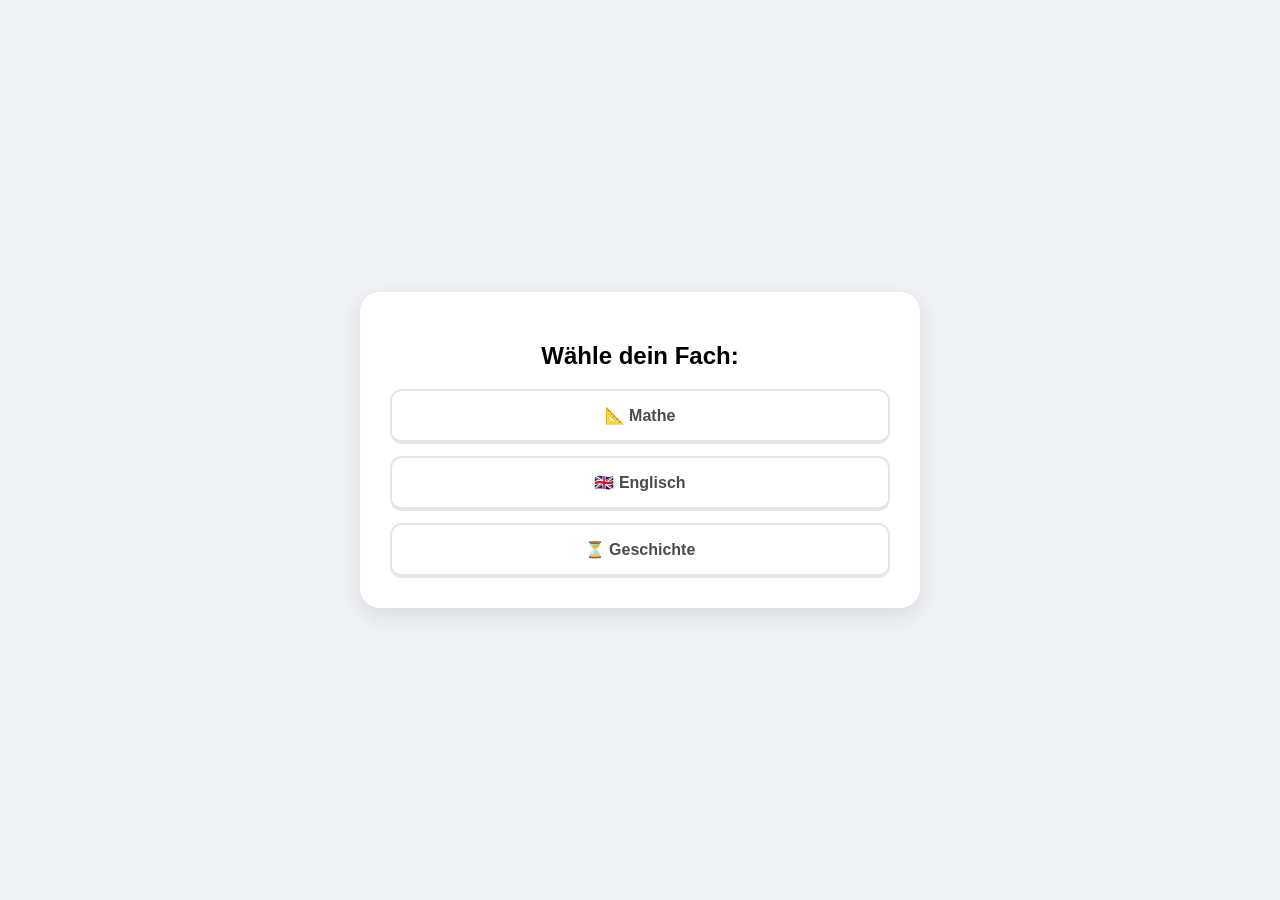
==== index.html @ 57d930f8 "Rename html to index.html" ====
<!DOCTYPE html>
<html lang="de">
<head>
    <meta charset="UTF-8">
    <meta name="viewport" content="width=device-width, initial-scale=1.0">
    <title>Duolingo-Style Lernspiel</title>
    <style>
        body {
            font-family: 'Segoe UI', Tahoma, Geneva, Verdana, sans-serif;
            background-color: #f0f2f5;
            display: flex;
            justify-content: center;
            align-items: center;
            height: 100vh;
            margin: 0;
        }
        .game-container {
            background: white;
            padding: 30px;
            border-radius: 20px;
            box-shadow: 0 8px 24px rgba(0,0,0,0.1);
            width: 100%;
            max-width: 500px;
            text-align: center;
        }
        .header {
            display: flex;
            justify-content: space-between;
            margin-bottom: 20px;
            font-weight: bold;
            color: #555;
        }
        .progress-bar {
            height: 12px;
            background-color: #e0e0e0;
            border-radius: 6px;
            overflow: hidden;
            margin-bottom: 20px;
        }
        .progress {
            height: 100%;
            background-color: #58cc02;
            width: 0%;
            transition: width 0.3s;
        }
        .question {
            font-size: 1.4rem;
            margin-bottom: 20px;
            color: #3c3c3c;
        }
        .options {
            display: flex;
            flex-direction: column;
            gap: 12px;
        }
        .option-btn {
            background-color: white;
            border: 2px solid #e5e5e5;
            border-bottom: 4px solid #e5e5e5;
            padding: 15px;
            border-radius: 12px;
            font-size: 1rem;
            cursor: pointer;
            font-weight: bold;
            color: #4b4b4b;
            transition: all 0.1s;
        }
        .option-btn:hover {
            background-color: #f7f7f7;
        }
        .option-btn:active {
            border-bottom-width: 2px;
            transform: translateY(2px);
        }
        .feedback {
            margin-top: 20px;
            font-weight: bold;
            font-size: 1.2rem;
            height: 30px;
        }
        .correct { color: #58cc02; }
        .wrong { color: #ea2b2b; }
        .hidden { display: none; }
        .nav-btn {
            background-color: #1cb0f6;
            border: none;
            border-bottom: 4px solid #1899d6;
            color: white;
            padding: 12px 24px;
            border-radius: 12px;
            font-weight: bold;
            cursor: pointer;
            margin-top: 20px;
        }
        .nav-btn:active {
            border-bottom-width: 2px;
            transform: translateY(2px);
        }
    </style>
</head>
<body>

<div class="game-container">
    <div id="subject-selection">
        <h2>Wähle dein Fach:</h2>
        <div class="options">
            <button class="option-btn" onclick="startGame('mathe')">📐 Mathe</button>
            <button class="option-btn" onclick="startGame('englisch')">🇬🇧 Englisch</button>
            <button class="option-btn" onclick="startGame('geschichte')">⏳ Geschichte</button>
        </div>
    </div>

    <div id="quiz-screen" class="hidden">
        <div class="header">
            <span id="score-display">Punkte: 0</span>
            <span id="hearts-display">❤️❤️❤️</span>
        </div>
        <div class="progress-bar"><div id="progress" class="progress"></div></div>
        <div id="question" class="question">Frage lädt...</div>
        <div id="options" class="options"></div>
        <div id="feedback" class="feedback"></div>
        <button id="next-btn" class="nav-btn hidden" onclick="nextQuestion()">Weiter</button>
    </div>

    <div id="end-screen" class="hidden">
        <h2 id="end-title">Super gemacht!</h2>
        <p id="end-message"></p>
        <button class="nav-btn" onclick="resetGame()">Nochmal spielen</button>
    </div>
</div>

<script>
// Fragen-Datenbank
const questionsBank = {
    mathe: [
        { q: "Was ist $7 \times 8$?", a: ["56", "54", "62", "48"], c: "56" },
        { q: "Berechne: $150 - 65$", a: ["75", "85", "95", "65"], c: "85" },
        { q: "Wie nennt man eine Zahl, die nur durch 1 und sich selbst teilbar ist?", a: ["Gerade Zahl", "Prinzahl", "Primzahl", "Bruchzahl"], c: "Primzahl" }
    ],
    englisch: [
        { q: "Was heißt 'Hund' auf Englisch?", a: ["Cat", "Bird", "Dog", "Mouse"], c: "Dog" },
        { q: "In welchem Satz wird das 'Present Perfect' benutzt?", a: ["I go to school.", "I have eaten breakfast.", "I will play football.", "I watched a movie."], c: "I have eaten breakfast." },
        { q: "Was ist das Gegenteil von 'heavy'?", a: ["light", "dark", "small", "hard"], c: "light" }
    ],
    geschichte: [
        { q: "Wann wurde die Berliner Mauer gebaut?", a: ["1945", "1961", "1989", "1975"], c: "1961" },
        { q: "Wer war der erste Bundeskanzler der Bundesrepublik Deutschland?", a: ["Willy Brandt", "Helmut Kohl", "Konrad Adenauer", "Otto von Bismarck"], c: "Konrad Adenauer" },
        { q: "In welchem Land entstanden die ersten Olympischen Spiele der Antike?", a: ["Italien", "Ägypten", "Griechenland", "Spanien"], c: "Griechenland" }
    ]
};

let currentQuestions = [];
let currentQuestionIndex = 0;
let score = 0;
let hearts = 3;

function startGame(subject) {
    currentQuestions = [...questionsBank[subject]];
    currentQuestionIndex = 0;
    score = 0;
    hearts = 3;
    
    document.getElementById("subject-selection").classList.add("hidden");
    document.getElementById("end-screen").classList.add("hidden");
    document.getElementById("quiz-screen").classList.remove("hidden");
    
    updateHeader();
    showQuestion();
}

function showQuestion() {
    document.getElementById("feedback").innerText = "";
    document.getElementById("next-btn").classList.add("hidden");
    
    let currentQ = currentQuestions[currentQuestionIndex];
    document.getElementById("question").innerText = currentQ.q;
    
    // Fortschrittsbalken updaten
    let progressPercent = (currentQuestionIndex / currentQuestions.length) * 100;
    document.getElementById("progress").style.width = progressPercent + "%";
    
    let optionsDiv = document.getElementById("options");
    optionsDiv.innerHTML = "";
    
    // Antwortbuttons generieren
    currentQ.a.forEach(option => {
        let btn = document.createElement("button");
        btn.className = "option-btn";
        btn.innerText = option;
        btn.onclick = () => checkAnswer(btn, option, currentQ.c);
        optionsDiv.appendChild(btn);
    });
}

function checkAnswer(selectedBtn, chosenOption, correctOption) {
    // Buttons deaktivieren, damit man nicht mehrfach klickt
    let buttons = document.querySelectorAll(".option-btn");
    buttons.forEach(btn => btn.disabled = true);
    
    let feedback = document.getElementById("feedback");
    
    if (chosenOption === correctOption) {
        feedback.innerText = "Richtig! 🎉";
        feedback.className = "feedback correct";
        score += 10;
    } else {
        feedback.innerText = `Falsch! Richtig war: ${correctOption} 😢`;
        feedback.className = "feedback wrong";
        hearts--;
    }
    
    updateHeader();
    document.getElementById("next-btn").classList.remove("hidden");
    
    if (hearts <= 0) {
        setTimeout(() => endGame(false), 1000);
    }
}

function nextQuestion() {
    currentQuestionIndex++;
    if (currentQuestionIndex < currentQuestions.length && hearts > 0) {
        showQuestion();
    } else if (hearts > 0) {
        endGame(true);
    }
}

function updateHeader() {
    document.getElementById("score-display").innerText = `Punkte: ${score}`;
    document.getElementById("hearts-display").innerText = "❤️".repeat(hearts) + "💔".repeat(3 - hearts);
}

function endGame(win) {
    document.getElementById("quiz-screen").classList.add("hidden");
    document.getElementById("end-screen").classList.remove("hidden");
    
    let title = document.getElementById("end-title");
    let msg = document.getElementById("end-message");
    
    if (win) {
        title.innerText = "Level geschafft! 🏆";
        msg.innerText = `Klasse Leistung! Du hast das Fach erfolgreich beendet und ${score} Punkte gesammelt.`;
    } else {
        title.innerText = "Game Over! 🕹️";
        msg.innerText = "Du hast alle deine Leben verloren. Probiere es einfach noch einmal!";
    }
}

function resetGame() {
    document.getElementById("end-screen").classList.add("hidden");
    document.getElementById("subject-selection").classList.remove("hidden");
}
</script>

</body>
</html>
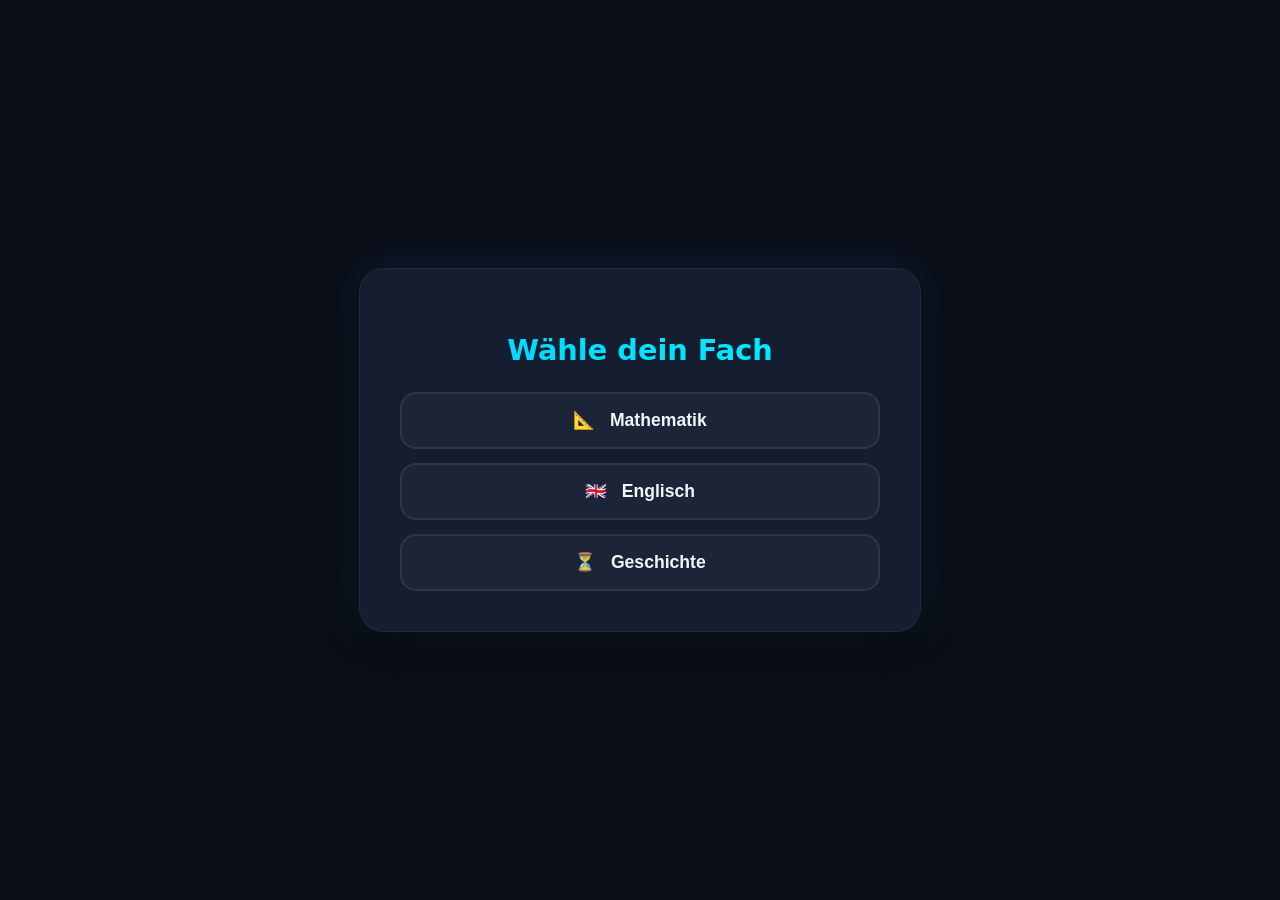
==== commit abb8ccbf: "Revamp UI and update game title and messages" ====
--- a/index.html
+++ b/index.html
@@ -3,98 +3,173 @@
 <head>
     <meta charset="UTF-8">
     <meta name="viewport" content="width=device-width, initial-scale=1.0">
-    <title>Duolingo-Style Lernspiel</title>
+    <title>Ultimate Learn Quest</title>
     <style>
+        :root {
+            --bg-color: #0b0f19;
+            --card-bg: #151d30;
+            --accent-blue: #00d2ff;
+            --accent-green: #00f2fe;
+            --correct-color: #2ea043;
+            --wrong-color: #f85149;
+            --text-color: #f0f6fc;
+            --text-secondary: #8b949e;
+        }
+
         body {
-            font-family: 'Segoe UI', Tahoma, Geneva, Verdana, sans-serif;
-            background-color: #f0f2f5;
+            font-family: 'Inter', system-ui, -apple-system, sans-serif;
+            background-color: var(--bg-color);
+            color: var(--text-color);
             display: flex;
             justify-content: center;
             align-items: center;
-            height: 100vh;
+            min-height: 100vh;
             margin: 0;
-        }
+            overflow: hidden;
+        }
+
         .game-container {
-            background: white;
-            padding: 30px;
-            border-radius: 20px;
-            box-shadow: 0 8px 24px rgba(0,0,0,0.1);
+            background: var(--card-bg);
+            padding: 40px;
+            border-radius: 24px;
+            box-shadow: 0 20px 40px rgba(0, 0, 0, 0.4), 
+                        0 0 50px rgba(0, 210, 255, 0.1);
             width: 100%;
-            max-width: 500px;
+            max-width: 480px;
             text-align: center;
-        }
+            border: 1px solid rgba(255, 255, 255, 0.05);
+            transition: transform 0.3s ease;
+        }
+
+        h2 {
+            font-size: 1.8rem;
+            margin-bottom: 25px;
+            background: linear-gradient(45deg, var(--accent-blue), var(--accent-green));
+            -webkit-background-clip: text;
+            -webkit-text-fill-color: transparent;
+            font-weight: 800;
+        }
+
         .header {
             display: flex;
             justify-content: space-between;
-            margin-bottom: 20px;
-            font-weight: bold;
-            color: #555;
-        }
+            align-items: center;
+            margin-bottom: 25px;
+            font-size: 1.1rem;
+            font-weight: 600;
+        }
+
+        #score-display {
+            color: var(--accent-blue);
+        }
+
         .progress-bar {
-            height: 12px;
-            background-color: #e0e0e0;
-            border-radius: 6px;
+            height: 8px;
+            background-color: #21262d;
+            border-radius: 99px;
             overflow: hidden;
-            margin-bottom: 20px;
-        }
+            margin-bottom: 30px;
+        }
+
         .progress {
             height: 100%;
-            background-color: #58cc02;
+            background: linear-gradient(90deg, var(--accent-blue), var(--accent-green));
             width: 0%;
-            transition: width 0.3s;
-        }
+            transition: width 0.4s cubic-bezier(0.4, 0, 0.2, 1);
+        }
+
         .question {
-            font-size: 1.4rem;
-            margin-bottom: 20px;
-            color: #3c3c3c;
-        }
+            font-size: 1.35rem;
+            margin-bottom: 30px;
+            line-height: 1.5;
+            font-weight: 500;
+        }
+
         .options {
             display: flex;
             flex-direction: column;
-            gap: 12px;
-        }
+            gap: 14px;
+        }
+
         .option-btn {
-            background-color: white;
-            border: 2px solid #e5e5e5;
-            border-bottom: 4px solid #e5e5e5;
-            padding: 15px;
-            border-radius: 12px;
+            background-color: #1c2538;
+            border: 2px solid #30363d;
+            padding: 16px 20px;
+            border-radius: 16px;
             font-size: 1rem;
             cursor: pointer;
-            font-weight: bold;
-            color: #4b4b4b;
-            transition: all 0.1s;
-        }
-        .option-btn:hover {
-            background-color: #f7f7f7;
-        }
-        .option-btn:active {
-            border-bottom-width: 2px;
-            transform: translateY(2px);
-        }
+            font-weight: 600;
+            color: var(--text-color);
+            transition: all 0.2s ease;
+            text-align: left;
+        }
+
+        .option-btn:hover:not(:disabled) {
+            border-color: var(--accent-blue);
+            background-color: #222d44;
+            transform: translateY(-2px);
+        }
+
+        .option-btn:active:not(:disabled) {
+            transform: translateY(0);
+        }
+
+        /* Status-Farben bei Antwort */
+        .option-btn.correct-choice {
+            background-color: rgba(46, 160, 67, 0.15);
+            border-color: var(--correct-color);
+            color: #56d364;
+        }
+
+        .option-btn.wrong-choice {
+            background-color: rgba(248, 81, 73, 0.15);
+            border-color: var(--wrong-color);
+            color: #ff7b72;
+        }
+
         .feedback {
-            margin-top: 20px;
-            font-weight: bold;
+            margin-top: 25px;
+            font-weight: 700;
             font-size: 1.2rem;
-            height: 30px;
-        }
-        .correct { color: #58cc02; }
-        .wrong { color: #ea2b2b; }
-        .hidden { display: none; }
+            min-height: 30px;
+            animation: fadeIn 0.3s ease;
+        }
+
+        .correct { color: #56d364; }
+        .wrong { color: #ff7b72; }
+        .hidden { display: none !important; }
+
         .nav-btn {
-            background-color: #1cb0f6;
+            background: linear-gradient(45deg, #0052d4, #4364f7, #6fb1fc);
+            background-size: 200% auto;
             border: none;
-            border-bottom: 4px solid #1899d6;
             color: white;
-            padding: 12px 24px;
-            border-radius: 12px;
-            font-weight: bold;
+            padding: 14px 32px;
+            border-radius: 99px;
+            font-weight: 700;
+            font-size: 1rem;
             cursor: pointer;
-            margin-top: 20px;
-        }
-        .nav-btn:active {
-            border-bottom-width: 2px;
-            transform: translateY(2px);
+            margin-top: 25px;
+            box-shadow: 0 4px 15px rgba(67, 100, 247, 0.4);
+            transition: all 0.3s ease;
+        }
+
+        .nav-btn:hover {
+            background-position: right center;
+            transform: translateY(-2px);
+            box-shadow: 0 6px 20px rgba(67, 100, 247, 0.6);
+        }
+
+        .subject-btn {
+            text-align: center;
+            font-size: 1.1rem;
+            background: #1c2538;
+            border: 2px solid #30363d;
+        }
+
+        @keyframes fadeIn {
+            from { opacity: 0; transform: translateY(10px); }
+            to { opacity: 1; transform: translateY(0); }
         }
     </style>
 </head>
@@ -102,17 +177,17 @@
 
 <div class="game-container">
     <div id="subject-selection">
-        <h2>Wähle dein Fach:</h2>
+        <h2>Wähle dein Fach</h2>
         <div class="options">
-            <button class="option-btn" onclick="startGame('mathe')">📐 Mathe</button>
-            <button class="option-btn" onclick="startGame('englisch')">🇬🇧 Englisch</button>
-            <button class="option-btn" onclick="startGame('geschichte')">⏳ Geschichte</button>
+            <button class="option-btn subject-btn" onclick="startGame('mathe')">📐 &nbsp; Mathematik</button>
+            <button class="option-btn subject-btn" onclick="startGame('englisch')">🇬🇧 &nbsp; Englisch</button>
+            <button class="option-btn subject-btn" onclick="startGame('geschichte')">⏳ &nbsp; Geschichte</button>
         </div>
     </div>
 
     <div id="quiz-screen" class="hidden">
         <div class="header">
-            <span id="score-display">Punkte: 0</span>
+            <span id="score-display">Score: 0</span>
             <span id="hearts-display">❤️❤️❤️</span>
         </div>
         <div class="progress-bar"><div id="progress" class="progress"></div></div>
@@ -123,29 +198,28 @@
     </div>
 
     <div id="end-screen" class="hidden">
-        <h2 id="end-title">Super gemacht!</h2>
-        <p id="end-message"></p>
+        <h2 id="end-title">Auswertung</h2>
+        <p id="end-message" style="color: var(--text-secondary); font-size: 1.1rem; line-height: 1.6;"></p>
         <button class="nav-btn" onclick="resetGame()">Nochmal spielen</button>
     </div>
 </div>
 
 <script>
-// Fragen-Datenbank
 const questionsBank = {
     mathe: [
-        { q: "Was ist $7 \times 8$?", a: ["56", "54", "62", "48"], c: "56" },
-        { q: "Berechne: $150 - 65$", a: ["75", "85", "95", "65"], c: "85" },
-        { q: "Wie nennt man eine Zahl, die nur durch 1 und sich selbst teilbar ist?", a: ["Gerade Zahl", "Prinzahl", "Primzahl", "Bruchzahl"], c: "Primzahl" }
+        { q: "Was ist das Ergebnis von 7 × 8?", a: ["54", "56", "62", "48"], c: "56" },
+        { q: "Berechne: 150 − 65", a: ["75", "85", "95", "65"], c: "85" },
+        { q: "Wie nennt man eine natürliche Zahl, die nur durch 1 und sich selbst teilbar ist?", a: ["Gerade Zahl", "Primzahl", "Quadratzahl", "Bruchzahl"], c: "Primzahl" }
     ],
     englisch: [
-        { q: "Was heißt 'Hund' auf Englisch?", a: ["Cat", "Bird", "Dog", "Mouse"], c: "Dog" },
-        { q: "In welchem Satz wird das 'Present Perfect' benutzt?", a: ["I go to school.", "I have eaten breakfast.", "I will play football.", "I watched a movie."], c: "I have eaten breakfast." },
-        { q: "Was ist das Gegenteil von 'heavy'?", a: ["light", "dark", "small", "hard"], c: "light" }
+        { q: "Was bedeutet das englische Wort 'predict' auf Deutsch?", a: ["wiederholen", "vorhersagen", "verbessern", "erinnern"], c: "vorhersagen" },
+        { q: "Welcher Satz steht im 'Present Perfect'?", a: ["I am going to school.", "I have already eaten breakfast.", "I will play football later.", "I watched a movie yesterday."], c: "I have already eaten breakfast." },
+        { q: "Was ist das korrekte Gegenteil von 'heavy'?", a: ["light", "dark", "thin", "soft"], c: "light" }
     ],
     geschichte: [
-        { q: "Wann wurde die Berliner Mauer gebaut?", a: ["1945", "1961", "1989", "1975"], c: "1961" },
-        { q: "Wer war der erste Bundeskanzler der Bundesrepublik Deutschland?", a: ["Willy Brandt", "Helmut Kohl", "Konrad Adenauer", "Otto von Bismarck"], c: "Konrad Adenauer" },
-        { q: "In welchem Land entstanden die ersten Olympischen Spiele der Antike?", a: ["Italien", "Ägypten", "Griechenland", "Spanien"], c: "Griechenland" }
+        { q: "In welchem Jahr wurde die Berliner Mauer erbaut?", a: ["1945", "1949", "1961", "1989"], c: "1961" },
+        { q: "Wer war der erste Bundeskanzler der Bundesrepublik Deutschland?", a: ["Willy Brandt", "Konrad Adenauer", "Helmut Kohl", "Ludwig Erhard"], c: "Konrad Adenauer" },
+        { q: "In welchem antiken Land liegen die historischen Wurzeln der Olympischen Spiele?", a: ["Italien", "Ägypten", "Griechenland", "Persien"], c: "Griechenland" }
     ]
 };
 
@@ -175,14 +249,12 @@
     let currentQ = currentQuestions[currentQuestionIndex];
     document.getElementById("question").innerText = currentQ.q;
     
-    // Fortschrittsbalken updaten
     let progressPercent = (currentQuestionIndex / currentQuestions.length) * 100;
     document.getElementById("progress").style.width = progressPercent + "%";
     
     let optionsDiv = document.getElementById("options");
     optionsDiv.innerHTML = "";
     
-    // Antwortbuttons generieren
     currentQ.a.forEach(option => {
         let btn = document.createElement("button");
         btn.className = "option-btn";
@@ -193,18 +265,24 @@
 }
 
 function checkAnswer(selectedBtn, chosenOption, correctOption) {
-    // Buttons deaktivieren, damit man nicht mehrfach klickt
     let buttons = document.querySelectorAll(".option-btn");
-    buttons.forEach(btn => btn.disabled = true);
+    buttons.forEach(btn => {
+        btn.disabled = true;
+        // Richtige Antwort für den Nutzer direkt visuell aufdecken
+        if (btn.innerText === correctOption) {
+            btn.classList.add("correct-choice");
+        }
+    });
     
     let feedback = document.getElementById("feedback");
     
     if (chosenOption === correctOption) {
-        feedback.innerText = "Richtig! 🎉";
+        feedback.innerText = "Hervorragend! 🎉";
         feedback.className = "feedback correct";
         score += 10;
     } else {
-        feedback.innerText = `Falsch! Richtig war: ${correctOption} 😢`;
+        selectedBtn.classList.add("wrong-choice");
+        feedback.innerText = "Das war leider falsch. 😢";
         feedback.className = "feedback wrong";
         hearts--;
     }
@@ -213,7 +291,7 @@
     document.getElementById("next-btn").classList.remove("hidden");
     
     if (hearts <= 0) {
-        setTimeout(() => endGame(false), 1000);
+        setTimeout(() => endGame(false), 1200);
     }
 }
 
@@ -222,12 +300,14 @@
     if (currentQuestionIndex < currentQuestions.length && hearts > 0) {
         showQuestion();
     } else if (hearts > 0) {
-        endGame(true);
+        // Fortschrittsbalken vollmachen bei Abschluss
+        document.getElementById("progress").style.width = "100%";
+        setTimeout(() => endGame(true), 400);
     }
 }
 
 function updateHeader() {
-    document.getElementById("score-display").innerText = `Punkte: ${score}`;
+    document.getElementById("score-display").innerText = `Score: ${score}`;
     document.getElementById("hearts-display").innerText = "❤️".repeat(hearts) + "💔".repeat(3 - hearts);
 }
 
@@ -239,11 +319,11 @@
     let msg = document.getElementById("end-message");
     
     if (win) {
-        title.innerText = "Level geschafft! 🏆";
-        msg.innerText = `Klasse Leistung! Du hast das Fach erfolgreich beendet und ${score} Punkte gesammelt.`;
+        title.innerText = "Quest abgeschlossen! 🏆";
+        msg.innerText = `Großartige Leistung! Du hast alle Fragen gemeistert und dein Punktekonto auf ${score} erhöht.`;
     } else {
-        title.innerText = "Game Over! 🕹️";
-        msg.innerText = "Du hast alle deine Leben verloren. Probiere es einfach noch einmal!";
+        title.innerText = "Nächster Versuch! 🕹️";
+        msg.innerText = "Alle Herzen sind aufgebraucht. Kein Problem – lerne aus den Fehlern und starte einfach eine neue Runde!";
     }
 }
 
@@ -255,3 +335,4 @@
 
 </body>
 </html>
+
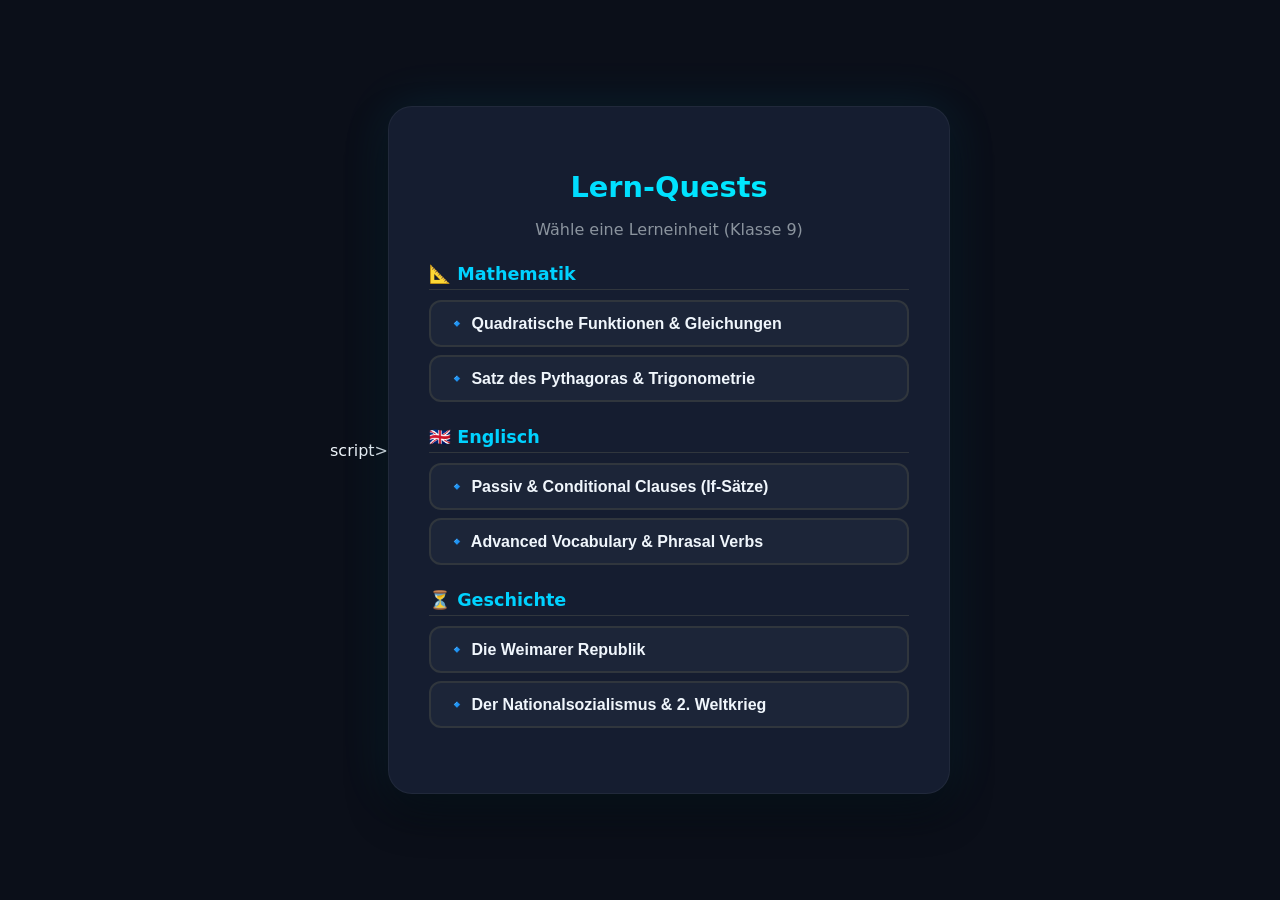
==== commit 9347e9c5: "Update index.html" ====
--- a/index.html
+++ b/index.html
@@ -1,9 +1,10 @@
+script>
 <!DOCTYPE html>
 <html lang="de">
 <head>
     <meta charset="UTF-8">
     <meta name="viewport" content="width=device-width, initial-scale=1.0">
-    <title>Ultimate Learn Quest</title>
+    <title>Ultimate Learn Quest - Klasse 9</title>
     <style>
         :root {
             --bg-color: #0b0f19;
@@ -25,7 +26,7 @@
             align-items: center;
             min-height: 100vh;
             margin: 0;
-            overflow: hidden;
+            overflow-x: hidden;
         }
 
         .game-container {
@@ -43,11 +44,31 @@
 
         h2 {
             font-size: 1.8rem;
-            margin-bottom: 25px;
+            margin-bottom: 10px;
             background: linear-gradient(45deg, var(--accent-blue), var(--accent-green));
             -webkit-background-clip: text;
             -webkit-text-fill-color: transparent;
             font-weight: 800;
+        }
+
+        .subtitle {
+            color: var(--text-secondary);
+            font-size: 1rem;
+            margin-bottom: 25px;
+        }
+
+        .subject-section {
+            text-align: left;
+            margin-bottom: 25px;
+        }
+
+        .subject-title {
+            font-size: 1.1rem;
+            font-weight: 700;
+            margin-bottom: 10px;
+            color: var(--accent-blue);
+            border-bottom: 1px solid #30363d;
+            padding-bottom: 5px;
         }
 
         .header {
@@ -114,7 +135,6 @@
             transform: translateY(0);
         }
 
-        /* Status-Farben bei Antwort */
         .option-btn.correct-choice {
             background-color: rgba(46, 160, 67, 0.15);
             border-color: var(--correct-color);
@@ -161,10 +181,16 @@
         }
 
         .subject-btn {
-            text-align: center;
-            font-size: 1.1rem;
+            text-align: left;
+            font-size: 1rem;
             background: #1c2538;
             border: 2px solid #30363d;
+            padding: 12px 16px;
+            border-radius: 12px;
+            margin-bottom: 8px;
+            width: 100%;
+            display: block;
+            box-sizing: border-box;
         }
 
         @keyframes fadeIn {
@@ -177,11 +203,25 @@
 
 <div class="game-container">
     <div id="subject-selection">
-        <h2>Wähle dein Fach</h2>
-        <div class="options">
-            <button class="option-btn subject-btn" onclick="startGame('mathe')">📐 &nbsp; Mathematik</button>
-            <button class="option-btn subject-btn" onclick="startGame('englisch')">🇬🇧 &nbsp; Englisch</button>
-            <button class="option-btn subject-btn" onclick="startGame('geschichte')">⏳ &nbsp; Geschichte</button>
+        <h2>Lern-Quests</h2>
+        <p class="subtitle">Wähle eine Lerneinheit (Klasse 9)</p>
+        
+        <div class="subject-section">
+            <div class="subject-title">📐 Mathematik</div>
+            <button class="option-btn subject-btn" onclick="startGame('mathe_funktionen')">🔹 Quadratische Funktionen & Gleichungen</button>
+            <button class="option-btn subject-btn" onclick="startGame('mathe_geometrie')">🔹 Satz des Pythagoras & Trigonometrie</button>
+        </div>
+
+        <div class="subject-section">
+            <div class="subject-title">🇬🇧 Englisch</div>
+            <button class="option-btn subject-btn" onclick="startGame('englisch_grammatik')">🔹 Passiv & Conditional Clauses (If-Sätze)</button>
+            <button class="option-btn subject-btn" onclick="startGame('englisch_vokabeln')">🔹 Advanced Vocabulary & Phrasal Verbs</button>
+        </div>
+
+        <div class="subject-section">
+            <div class="subject-title">⏳ Geschichte</div>
+            <button class="option-btn subject-btn" onclick="startGame('geschichte_weimar')">🔹 Die Weimarer Republik</button>
+            <button class="option-btn subject-btn" onclick="startGame('geschichte_ww2')">🔹 Der Nationalsozialismus & 2. Weltkrieg</button>
         </div>
     </div>
 
@@ -200,26 +240,43 @@
     <div id="end-screen" class="hidden">
         <h2 id="end-title">Auswertung</h2>
         <p id="end-message" style="color: var(--text-secondary); font-size: 1.1rem; line-height: 1.6;"></p>
-        <button class="nav-btn" onclick="resetGame()">Nochmal spielen</button>
+        <button class="nav-btn" onclick="resetGame()">Zur Themenübersicht</button>
     </div>
 </div>
 
 <script>
+// Erweiterte Fragen-Datenbank sortiert nach Duolingo-Subthemen (Niveau Klasse 9)
 const questionsBank = {
-    mathe: [
-        { q: "Was ist das Ergebnis von 7 × 8?", a: ["54", "56", "62", "48"], c: "56" },
-        { q: "Berechne: 150 − 65", a: ["75", "85", "95", "65"], c: "85" },
-        { q: "Wie nennt man eine natürliche Zahl, die nur durch 1 und sich selbst teilbar ist?", a: ["Gerade Zahl", "Primzahl", "Quadratzahl", "Bruchzahl"], c: "Primzahl" }
-    ],
-    englisch: [
-        { q: "Was bedeutet das englische Wort 'predict' auf Deutsch?", a: ["wiederholen", "vorhersagen", "verbessern", "erinnern"], c: "vorhersagen" },
-        { q: "Welcher Satz steht im 'Present Perfect'?", a: ["I am going to school.", "I have already eaten breakfast.", "I will play football later.", "I watched a movie yesterday."], c: "I have already eaten breakfast." },
-        { q: "Was ist das korrekte Gegenteil von 'heavy'?", a: ["light", "dark", "thin", "soft"], c: "light" }
-    ],
-    geschichte: [
-        { q: "In welchem Jahr wurde die Berliner Mauer erbaut?", a: ["1945", "1949", "1961", "1989"], c: "1961" },
-        { q: "Wer war der erste Bundeskanzler der Bundesrepublik Deutschland?", a: ["Willy Brandt", "Konrad Adenauer", "Helmut Kohl", "Ludwig Erhard"], c: "Konrad Adenauer" },
-        { q: "In welchem antiken Land liegen die historischen Wurzeln der Olympischen Spiele?", a: ["Italien", "Ägypten", "Griechenland", "Persien"], c: "Griechenland" }
+    mathe_funktionen: [
+        { q: "Welche Form hat der Graph einer quadratischen Funktion f(x) = x²?", a: ["Gerade", "Parabel", "Hyperbel", "Kreis"], c: "Parabel" },
+        { q: "Wie lauten die Lösungen der Gleichung x² − 9 = 0?", a: ["x = 3", "x = -3", "x = 3 und x = -3", "Es gibt keine Lösung"], c: "x = 3 und x = -3" },
+        { q: "Was gibt der Scheitelpunkt einer nach oben geöffneten Parabel an?", a: ["Den höchsten Punkt", "Den tiefsten Punkt", "Die Nullstelle", "Den Schnittpunkt mit der y-Achse"], c: "Den tiefsten Punkt" },
+        { q: "Welche Formel nutzt man standardmäßig zum Lösen einer gemischt-quadratischen Gleichung (x² + px + q = 0)?", a: ["Mitternachtsformel", "pq-Formel", "Satz des Thales", "Binomische Formel"], c: "pq-Formel" }
+    ],
+    mathe_geometrie: [
+        { q: "Wie lautet die Formel des Satzes von Pythagoras für ein rechtwinkliges Dreieck mit den Katheten a, b und der Hypotenuse c?", a: ["a + b = c", "a² + b² = c²", "a² - b² = c²", "a • b = c²"], c: "a² + b² = c²" },
+        { q: "In einem rechtwinkligen Dreieck ist das Verhältnis von Gegenkathete zu Hypotenuse definiert als...", a: ["Tangens", "Cosinus", "Sinus", "Pythagoras"], c: "Sinus" },
+        { q: "Ein rechtwinkliges Dreieck hat die Katheten a = 3 cm und b = 4 cm. Wie lang ist die Hypotenuse c?", a: "5 cm", a: ["5 cm", "7 cm", "25 cm", "6 cm"], c: "5 cm" }
+    ],
+    englisch_grammatik: [
+        { q: "Bilde das Passiv: 'The chef cooks the food.'", a: ["The food was cooked by the chef.", "The food is cooked by the chef.", "The food is cooking the chef.", "The food has been cooked."], c: "The food is cooked by the chef." },
+        { q: "Welche Form ist grammatikalisch korrekt für einen If-Clause Typ 2?", a: ["If I have time, I will go.", "If I had time, I would go.", "If I would have time, I went.", "If I had had time, I would have gone."], c: "If I had time, I would go." },
+        { q: "Ergänze sinnvoll: 'If it rains tomorrow, we ... the match.'", a: ["would cancel", "will cancel", "canceled", "canceling"], c: "will cancel" }
+    ],
+    englisch_vokabeln: [
+        { q: "Was bedeutet das Phrasal Verb 'to give up'?", a: ["nachgeben", "aufgeben", "verteilen", "mitbringen"], c: "aufgeben" },
+        { q: "Was ist das korrekte Synonym für 'environment'?", a: ["Development", "Surroundings / Nature", "Government", "Pollution"], c: "Surroundings / Nature" },
+        { q: "Was bedeutet das Wort 'consequence' auf Deutsch?", a: ["Reihenfolge", "Konsequenz / Auswirkung", "Gerechtigkeit", "Zustimmung"], c: "Konsequenz / Auswirkung" }
+    ],
+    geschichte_weimar: [
+        { q: "In welchem Jahr wurde die Weimarer Republik gegründet?", a: ["1914", "1918", "1923", "1933"], c: "1918" },
+        { q: "Welches Ereignis im Jahr 1929 stürzte die Weimarer Republik in eine schwere Krise?", a: ["Der Hitler-Putsch", "Die Weltwirtschaftskrise", "Der Vertrag von Versailles", "Die Ermordung Walther Rathenaus"], c: "Die Weltwirtschaftskrise" },
+        { q: "Wie hieß die erste demokratische Verfassung in Deutschland?", a: ["Grundgesetz", "Weimarer Reichsverfassung", "Paulskirchenverfassung", "Bundesvertrag"], c: "Weimarer Reichsverfassung" }
+    ],
+    geschichte_ww2: [
+        { q: "An welchem genauen Datum begann der Zweite Weltkrieg mit dem Überfall auf Polen?", a: ["1. November 1938", "1. September 1939", "8. Mai 1945", "30. Januar 1933"], c: "1. September 1939" },
+        { q: "Wie wurde die Ernennung Adolf Hitlers zum Reichskanzler am 30. Januar 1933 genannt?", a: ["Machtergreifung", "Gleichschaltung", "Ermächtigungsgesetz", "Münchner Abkommen"], c: "Machtergreifung" },
+        { q: "In welchem Jahr endete der Zweite Weltkrieg in Europa?", a: ["1944", "1945", "1946", "1950"], c: "1945" }
     ]
 };
 
@@ -268,7 +325,6 @@
     let buttons = document.querySelectorAll(".option-btn");
     buttons.forEach(btn => {
         btn.disabled = true;
-        // Richtige Antwort für den Nutzer direkt visuell aufdecken
         if (btn.innerText === correctOption) {
             btn.classList.add("correct-choice");
         }
@@ -288,10 +344,13 @@
     }
     
     updateHeader();
-    document.getElementById("next-btn").classList.remove("hidden");
-    
+    
+    // Bugfix: Zeige den "Weiter"-Button NUR, wenn der Spieler noch Herzen hat
     if (hearts <= 0) {
+        document.getElementById("next-btn").classList.add("hidden");
         setTimeout(() => endGame(false), 1200);
+    } else {
+        document.getElementById("next-btn").classList.remove("hidden");
     }
 }
 
@@ -300,7 +359,6 @@
     if (currentQuestionIndex < currentQuestions.length && hearts > 0) {
         showQuestion();
     } else if (hearts > 0) {
-        // Fortschrittsbalken vollmachen bei Abschluss
         document.getElementById("progress").style.width = "100%";
         setTimeout(() => endGame(true), 400);
     }
@@ -320,7 +378,7 @@
     
     if (win) {
         title.innerText = "Quest abgeschlossen! 🏆";
-        msg.innerText = `Großartige Leistung! Du hast alle Fragen gemeistert und dein Punktekonto auf ${score} erhöht.`;
+        msg.innerText = `Großartige Leistung! Du hast alle Fragen dieser Lerneinheit gemeistert und dein Punktekonto auf ${score} erhöht.`;
     } else {
         title.innerText = "Nächster Versuch! 🕹️";
         msg.innerText = "Alle Herzen sind aufgebraucht. Kein Problem – lerne aus den Fehlern und starte einfach eine neue Runde!";
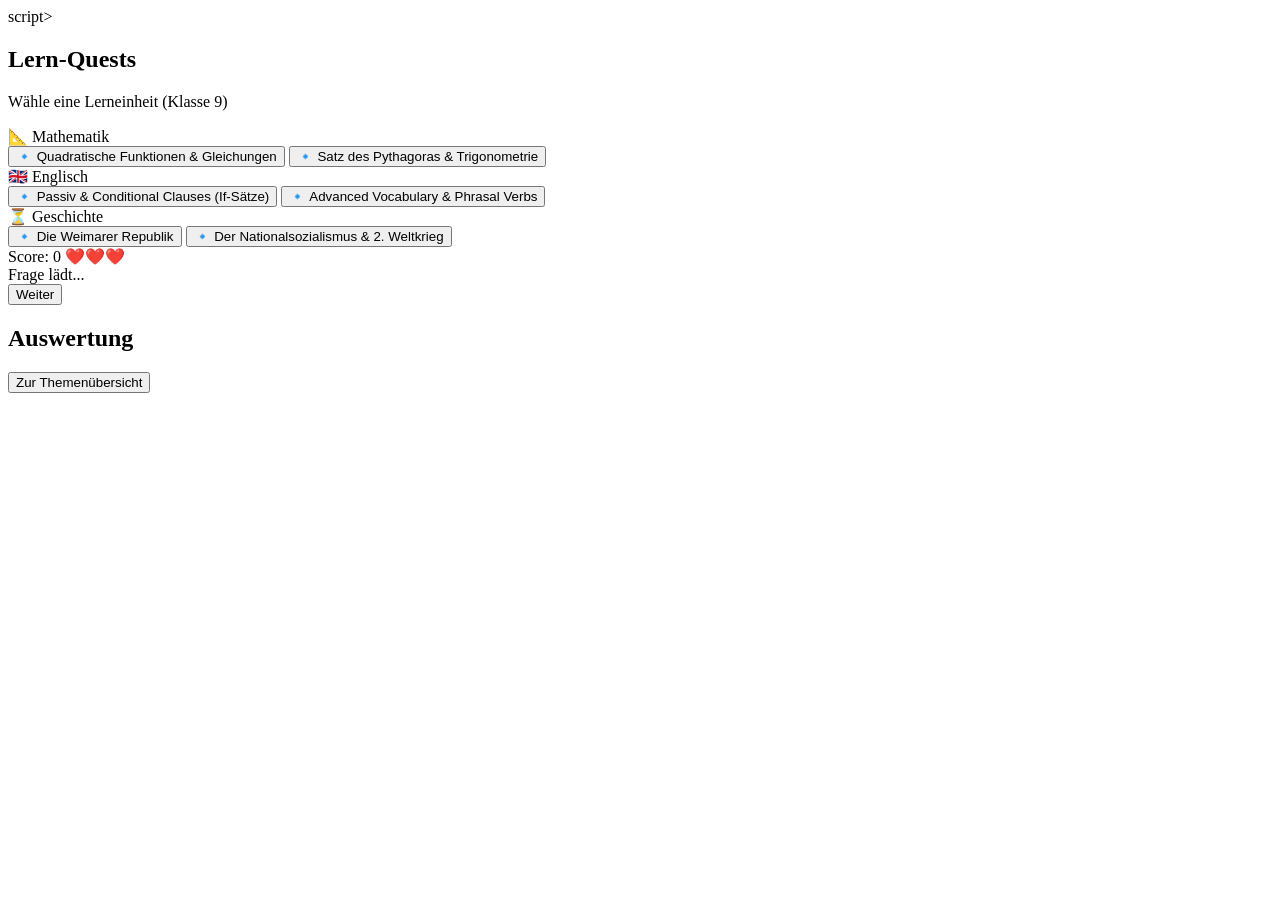
==== commit fb078036: "Update index.html" ====
--- a/index.html
+++ b/index.html
@@ -1,203 +1,13 @@
 script>
+
+
 <!DOCTYPE html>
 <html lang="de">
 <head>
     <meta charset="UTF-8">
     <meta name="viewport" content="width=device-width, initial-scale=1.0">
     <title>Ultimate Learn Quest - Klasse 9</title>
-    <style>
-        :root {
-            --bg-color: #0b0f19;
-            --card-bg: #151d30;
-            --accent-blue: #00d2ff;
-            --accent-green: #00f2fe;
-            --correct-color: #2ea043;
-            --wrong-color: #f85149;
-            --text-color: #f0f6fc;
-            --text-secondary: #8b949e;
-        }
-
-        body {
-            font-family: 'Inter', system-ui, -apple-system, sans-serif;
-            background-color: var(--bg-color);
-            color: var(--text-color);
-            display: flex;
-            justify-content: center;
-            align-items: center;
-            min-height: 100vh;
-            margin: 0;
-            overflow-x: hidden;
-        }
-
-        .game-container {
-            background: var(--card-bg);
-            padding: 40px;
-            border-radius: 24px;
-            box-shadow: 0 20px 40px rgba(0, 0, 0, 0.4), 
-                        0 0 50px rgba(0, 210, 255, 0.1);
-            width: 100%;
-            max-width: 480px;
-            text-align: center;
-            border: 1px solid rgba(255, 255, 255, 0.05);
-            transition: transform 0.3s ease;
-        }
-
-        h2 {
-            font-size: 1.8rem;
-            margin-bottom: 10px;
-            background: linear-gradient(45deg, var(--accent-blue), var(--accent-green));
-            -webkit-background-clip: text;
-            -webkit-text-fill-color: transparent;
-            font-weight: 800;
-        }
-
-        .subtitle {
-            color: var(--text-secondary);
-            font-size: 1rem;
-            margin-bottom: 25px;
-        }
-
-        .subject-section {
-            text-align: left;
-            margin-bottom: 25px;
-        }
-
-        .subject-title {
-            font-size: 1.1rem;
-            font-weight: 700;
-            margin-bottom: 10px;
-            color: var(--accent-blue);
-            border-bottom: 1px solid #30363d;
-            padding-bottom: 5px;
-        }
-
-        .header {
-            display: flex;
-            justify-content: space-between;
-            align-items: center;
-            margin-bottom: 25px;
-            font-size: 1.1rem;
-            font-weight: 600;
-        }
-
-        #score-display {
-            color: var(--accent-blue);
-        }
-
-        .progress-bar {
-            height: 8px;
-            background-color: #21262d;
-            border-radius: 99px;
-            overflow: hidden;
-            margin-bottom: 30px;
-        }
-
-        .progress {
-            height: 100%;
-            background: linear-gradient(90deg, var(--accent-blue), var(--accent-green));
-            width: 0%;
-            transition: width 0.4s cubic-bezier(0.4, 0, 0.2, 1);
-        }
-
-        .question {
-            font-size: 1.35rem;
-            margin-bottom: 30px;
-            line-height: 1.5;
-            font-weight: 500;
-        }
-
-        .options {
-            display: flex;
-            flex-direction: column;
-            gap: 14px;
-        }
-
-        .option-btn {
-            background-color: #1c2538;
-            border: 2px solid #30363d;
-            padding: 16px 20px;
-            border-radius: 16px;
-            font-size: 1rem;
-            cursor: pointer;
-            font-weight: 600;
-            color: var(--text-color);
-            transition: all 0.2s ease;
-            text-align: left;
-        }
-
-        .option-btn:hover:not(:disabled) {
-            border-color: var(--accent-blue);
-            background-color: #222d44;
-            transform: translateY(-2px);
-        }
-
-        .option-btn:active:not(:disabled) {
-            transform: translateY(0);
-        }
-
-        .option-btn.correct-choice {
-            background-color: rgba(46, 160, 67, 0.15);
-            border-color: var(--correct-color);
-            color: #56d364;
-        }
-
-        .option-btn.wrong-choice {
-            background-color: rgba(248, 81, 73, 0.15);
-            border-color: var(--wrong-color);
-            color: #ff7b72;
-        }
-
-        .feedback {
-            margin-top: 25px;
-            font-weight: 700;
-            font-size: 1.2rem;
-            min-height: 30px;
-            animation: fadeIn 0.3s ease;
-        }
-
-        .correct { color: #56d364; }
-        .wrong { color: #ff7b72; }
-        .hidden { display: none !important; }
-
-        .nav-btn {
-            background: linear-gradient(45deg, #0052d4, #4364f7, #6fb1fc);
-            background-size: 200% auto;
-            border: none;
-            color: white;
-            padding: 14px 32px;
-            border-radius: 99px;
-            font-weight: 700;
-            font-size: 1rem;
-            cursor: pointer;
-            margin-top: 25px;
-            box-shadow: 0 4px 15px rgba(67, 100, 247, 0.4);
-            transition: all 0.3s ease;
-        }
-
-        .nav-btn:hover {
-            background-position: right center;
-            transform: translateY(-2px);
-            box-shadow: 0 6px 20px rgba(67, 100, 247, 0.6);
-        }
-
-        .subject-btn {
-            text-align: left;
-            font-size: 1rem;
-            background: #1c2538;
-            border: 2px solid #30363d;
-            padding: 12px 16px;
-            border-radius: 12px;
-            margin-bottom: 8px;
-            width: 100%;
-            display: block;
-            box-sizing: border-box;
-        }
-
-        @keyframes fadeIn {
-            from { opacity: 0; transform: translateY(10px); }
-            to { opacity: 1; transform: translateY(0); }
-        }
-    </style>
+    <link rel="stylesheet" href="style.css">
 </head>
 <body>
 
@@ -244,153 +54,6 @@
     </div>
 </div>
 
-<script>
-// Erweiterte Fragen-Datenbank sortiert nach Duolingo-Subthemen (Niveau Klasse 9)
-const questionsBank = {
-    mathe_funktionen: [
-        { q: "Welche Form hat der Graph einer quadratischen Funktion f(x) = x²?", a: ["Gerade", "Parabel", "Hyperbel", "Kreis"], c: "Parabel" },
-        { q: "Wie lauten die Lösungen der Gleichung x² − 9 = 0?", a: ["x = 3", "x = -3", "x = 3 und x = -3", "Es gibt keine Lösung"], c: "x = 3 und x = -3" },
-        { q: "Was gibt der Scheitelpunkt einer nach oben geöffneten Parabel an?", a: ["Den höchsten Punkt", "Den tiefsten Punkt", "Die Nullstelle", "Den Schnittpunkt mit der y-Achse"], c: "Den tiefsten Punkt" },
-        { q: "Welche Formel nutzt man standardmäßig zum Lösen einer gemischt-quadratischen Gleichung (x² + px + q = 0)?", a: ["Mitternachtsformel", "pq-Formel", "Satz des Thales", "Binomische Formel"], c: "pq-Formel" }
-    ],
-    mathe_geometrie: [
-        { q: "Wie lautet die Formel des Satzes von Pythagoras für ein rechtwinkliges Dreieck mit den Katheten a, b und der Hypotenuse c?", a: ["a + b = c", "a² + b² = c²", "a² - b² = c²", "a • b = c²"], c: "a² + b² = c²" },
-        { q: "In einem rechtwinkligen Dreieck ist das Verhältnis von Gegenkathete zu Hypotenuse definiert als...", a: ["Tangens", "Cosinus", "Sinus", "Pythagoras"], c: "Sinus" },
-        { q: "Ein rechtwinkliges Dreieck hat die Katheten a = 3 cm und b = 4 cm. Wie lang ist die Hypotenuse c?", a: "5 cm", a: ["5 cm", "7 cm", "25 cm", "6 cm"], c: "5 cm" }
-    ],
-    englisch_grammatik: [
-        { q: "Bilde das Passiv: 'The chef cooks the food.'", a: ["The food was cooked by the chef.", "The food is cooked by the chef.", "The food is cooking the chef.", "The food has been cooked."], c: "The food is cooked by the chef." },
-        { q: "Welche Form ist grammatikalisch korrekt für einen If-Clause Typ 2?", a: ["If I have time, I will go.", "If I had time, I would go.", "If I would have time, I went.", "If I had had time, I would have gone."], c: "If I had time, I would go." },
-        { q: "Ergänze sinnvoll: 'If it rains tomorrow, we ... the match.'", a: ["would cancel", "will cancel", "canceled", "canceling"], c: "will cancel" }
-    ],
-    englisch_vokabeln: [
-        { q: "Was bedeutet das Phrasal Verb 'to give up'?", a: ["nachgeben", "aufgeben", "verteilen", "mitbringen"], c: "aufgeben" },
-        { q: "Was ist das korrekte Synonym für 'environment'?", a: ["Development", "Surroundings / Nature", "Government", "Pollution"], c: "Surroundings / Nature" },
-        { q: "Was bedeutet das Wort 'consequence' auf Deutsch?", a: ["Reihenfolge", "Konsequenz / Auswirkung", "Gerechtigkeit", "Zustimmung"], c: "Konsequenz / Auswirkung" }
-    ],
-    geschichte_weimar: [
-        { q: "In welchem Jahr wurde die Weimarer Republik gegründet?", a: ["1914", "1918", "1923", "1933"], c: "1918" },
-        { q: "Welches Ereignis im Jahr 1929 stürzte die Weimarer Republik in eine schwere Krise?", a: ["Der Hitler-Putsch", "Die Weltwirtschaftskrise", "Der Vertrag von Versailles", "Die Ermordung Walther Rathenaus"], c: "Die Weltwirtschaftskrise" },
-        { q: "Wie hieß die erste demokratische Verfassung in Deutschland?", a: ["Grundgesetz", "Weimarer Reichsverfassung", "Paulskirchenverfassung", "Bundesvertrag"], c: "Weimarer Reichsverfassung" }
-    ],
-    geschichte_ww2: [
-        { q: "An welchem genauen Datum begann der Zweite Weltkrieg mit dem Überfall auf Polen?", a: ["1. November 1938", "1. September 1939", "8. Mai 1945", "30. Januar 1933"], c: "1. September 1939" },
-        { q: "Wie wurde die Ernennung Adolf Hitlers zum Reichskanzler am 30. Januar 1933 genannt?", a: ["Machtergreifung", "Gleichschaltung", "Ermächtigungsgesetz", "Münchner Abkommen"], c: "Machtergreifung" },
-        { q: "In welchem Jahr endete der Zweite Weltkrieg in Europa?", a: ["1944", "1945", "1946", "1950"], c: "1945" }
-    ]
-};
-
-let currentQuestions = [];
-let currentQuestionIndex = 0;
-let score = 0;
-let hearts = 3;
-
-function startGame(subject) {
-    currentQuestions = [...questionsBank[subject]];
-    currentQuestionIndex = 0;
-    score = 0;
-    hearts = 3;
-    
-    document.getElementById("subject-selection").classList.add("hidden");
-    document.getElementById("end-screen").classList.add("hidden");
-    document.getElementById("quiz-screen").classList.remove("hidden");
-    
-    updateHeader();
-    showQuestion();
-}
-
-function showQuestion() {
-    document.getElementById("feedback").innerText = "";
-    document.getElementById("next-btn").classList.add("hidden");
-    
-    let currentQ = currentQuestions[currentQuestionIndex];
-    document.getElementById("question").innerText = currentQ.q;
-    
-    let progressPercent = (currentQuestionIndex / currentQuestions.length) * 100;
-    document.getElementById("progress").style.width = progressPercent + "%";
-    
-    let optionsDiv = document.getElementById("options");
-    optionsDiv.innerHTML = "";
-    
-    currentQ.a.forEach(option => {
-        let btn = document.createElement("button");
-        btn.className = "option-btn";
-        btn.innerText = option;
-        btn.onclick = () => checkAnswer(btn, option, currentQ.c);
-        optionsDiv.appendChild(btn);
-    });
-}
-
-function checkAnswer(selectedBtn, chosenOption, correctOption) {
-    let buttons = document.querySelectorAll(".option-btn");
-    buttons.forEach(btn => {
-        btn.disabled = true;
-        if (btn.innerText === correctOption) {
-            btn.classList.add("correct-choice");
-        }
-    });
-    
-    let feedback = document.getElementById("feedback");
-    
-    if (chosenOption === correctOption) {
-        feedback.innerText = "Hervorragend! 🎉";
-        feedback.className = "feedback correct";
-        score += 10;
-    } else {
-        selectedBtn.classList.add("wrong-choice");
-        feedback.innerText = "Das war leider falsch. 😢";
-        feedback.className = "feedback wrong";
-        hearts--;
-    }
-    
-    updateHeader();
-    
-    // Bugfix: Zeige den "Weiter"-Button NUR, wenn der Spieler noch Herzen hat
-    if (hearts <= 0) {
-        document.getElementById("next-btn").classList.add("hidden");
-        setTimeout(() => endGame(false), 1200);
-    } else {
-        document.getElementById("next-btn").classList.remove("hidden");
-    }
-}
-
-function nextQuestion() {
-    currentQuestionIndex++;
-    if (currentQuestionIndex < currentQuestions.length && hearts > 0) {
-        showQuestion();
-    } else if (hearts > 0) {
-        document.getElementById("progress").style.width = "100%";
-        setTimeout(() => endGame(true), 400);
-    }
-}
-
-function updateHeader() {
-    document.getElementById("score-display").innerText = `Score: ${score}`;
-    document.getElementById("hearts-display").innerText = "❤️".repeat(hearts) + "💔".repeat(3 - hearts);
-}
-
-function endGame(win) {
-    document.getElementById("quiz-screen").classList.add("hidden");
-    document.getElementById("end-screen").classList.remove("hidden");
-    
-    let title = document.getElementById("end-title");
-    let msg = document.getElementById("end-message");
-    
-    if (win) {
-        title.innerText = "Quest abgeschlossen! 🏆";
-        msg.innerText = `Großartige Leistung! Du hast alle Fragen dieser Lerneinheit gemeistert und dein Punktekonto auf ${score} erhöht.`;
-    } else {
-        title.innerText = "Nächster Versuch! 🕹️";
-        msg.innerText = "Alle Herzen sind aufgebraucht. Kein Problem – lerne aus den Fehlern und starte einfach eine neue Runde!";
-    }
-}
-
-function resetGame() {
-    document.getElementById("end-screen").classList.add("hidden");
-    document.getElementById("subject-selection").classList.remove("hidden");
-}
-</script>
-
+<script src="script.js"></script>
 </body>
 </html>
-
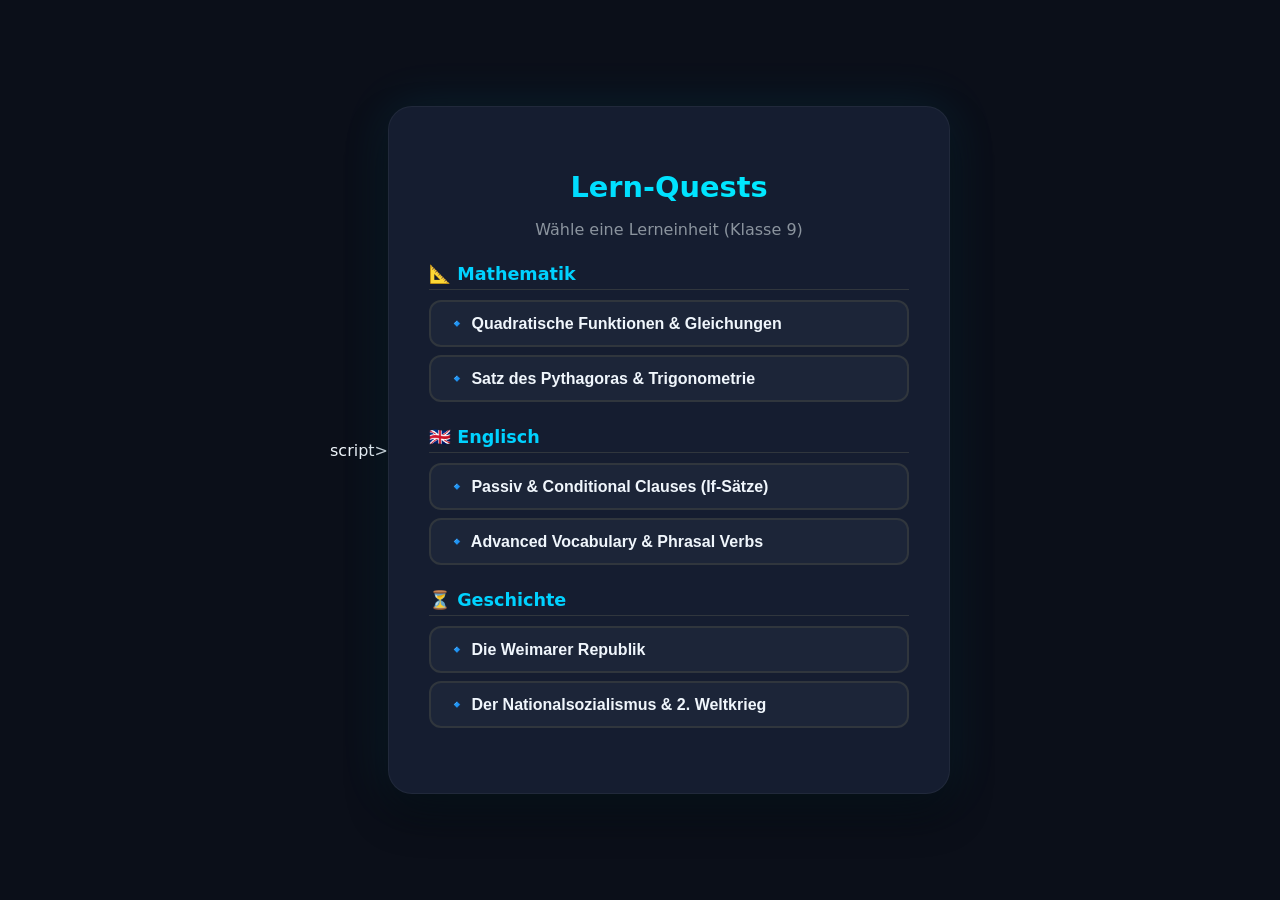
==== commit 534ac026: "Update index.html" ====
--- a/index.html
+++ b/index.html
@@ -1,4 +1,5 @@
 script>
+
 
 
 <!DOCTYPE html>
@@ -57,3 +58,4 @@
 <script src="script.js"></script>
 </body>
 </html>
+      
--- a/style.css
+++ b/style.css
@@ -0,0 +1,192 @@
+
+:root {
+    --bg-color: #0b0f19;
+    --card-bg: #151d30;
+    --accent-blue: #00d2ff;
+    --accent-green: #00f2fe;
+    --correct-color: #2ea043;
+    --wrong-color: #f85149;
+    --text-color: #f0f6fc;
+    --text-secondary: #8b949e;
+}
+
+body {
+    font-family: 'Inter', system-ui, -apple-system, sans-serif;
+    background-color: var(--bg-color);
+    color: var(--text-color);
+    display: flex;
+    justify-content: center;
+    align-items: center;
+    min-height: 100vh;
+    margin: 0;
+    overflow-x: hidden;
+}
+
+.game-container {
+    background: var(--card-bg);
+    padding: 40px;
+    border-radius: 24px;
+    box-shadow: 0 20px 40px rgba(0, 0, 0, 0.4), 
+                0 0 50px rgba(0, 210, 255, 0.1);
+    width: 100%;
+    max-width: 480px;
+    text-align: center;
+    border: 1px solid rgba(255, 255, 255, 0.05);
+    transition: transform 0.3s ease;
+}
+
+h2 {
+    font-size: 1.8rem;
+    margin-bottom: 10px;
+    background: linear-gradient(45deg, var(--accent-blue), var(--accent-green));
+    -webkit-background-clip: text;
+    -webkit-text-fill-color: transparent;
+    font-weight: 800;
+}
+
+.subtitle {
+    color: var(--text-secondary);
+    font-size: 1rem;
+    margin-bottom: 25px;
+}
+
+.subject-section {
+    text-align: left;
+    margin-bottom: 25px;
+}
+
+.subject-title {
+    font-size: 1.1rem;
+    font-weight: 700;
+    margin-bottom: 10px;
+    color: var(--accent-blue);
+    border-bottom: 1px solid #30363d;
+    padding-bottom: 5px;
+}
+
+.header {
+    display: flex;
+    justify-content: space-between;
+    align-items: center;
+    margin-bottom: 25px;
+    font-size: 1.1rem;
+    font-weight: 600;
+}
+
+#score-display {
+    color: var(--accent-blue);
+}
+
+.progress-bar {
+    height: 8px;
+    background-color: #21262d;
+    border-radius: 99px;
+    overflow: hidden;
+    margin-bottom: 30px;
+}
+
+.progress {
+    height: 100%;
+    background: linear-gradient(90deg, var(--accent-blue), var(--accent-green));
+    width: 0%;
+    transition: width 0.4s cubic-bezier(0.4, 0, 0.2, 1);
+}
+
+.question {
+    font-size: 1.35rem;
+    margin-bottom: 30px;
+    line-height: 1.5;
+    font-weight: 500;
+}
+
+.options {
+    display: flex;
+    flex-direction: column;
+    gap: 14px;
+}
+
+.option-btn {
+    background-color: #1c2538;
+    border: 2px solid #30363d;
+    padding: 16px 20px;
+    border-radius: 16px;
+    font-size: 1rem;
+    cursor: pointer;
+    font-weight: 600;
+    color: var(--text-color);
+    transition: all 0.2s ease;
+    text-align: left;
+}
+
+.option-btn:hover:not(:disabled) {
+    border-color: var(--accent-blue);
+    background-color: #222d44;
+    transform: translateY(-2px);
+}
+
+.option-btn:active:not(:disabled) {
+    transform: translateY(0);
+}
+
+.option-btn.correct-choice {
+    background-color: rgba(46, 160, 67, 0.15);
+    border-color: var(--correct-color);
+    color: #56d364;
+}
+
+.option-btn.wrong-choice {
+    background-color: rgba(248, 81, 73, 0.15);
+    border-color: var(--wrong-color);
+    color: #ff7b72;
+}
+
+.feedback {
+    margin-top: 25px;
+    font-weight: 700;
+    font-size: 1.2rem;
+    min-height: 30px;
+    animation: fadeIn 0.3s ease;
+}
+
+.correct { color: #56d364; }
+.wrong { color: #ff7b72; }
+.hidden { display: none !important; }
+
+.nav-btn {
+    background: linear-gradient(45deg, #0052d4, #4364f7, #6fb1fc);
+    background-size: 200% auto;
+    border: none;
+    color: white;
+    padding: 14px 32px;
+    border-radius: 99px;
+    font-weight: 700;
+    font-size: 1rem;
+    cursor: pointer;
+    margin-top: 25px;
+    box-shadow: 0 4px 15px rgba(67, 100, 247, 0.4);
+    transition: all 0.3s ease;
+}
+
+.nav-btn:hover {
+    background-position: right center;
+    transform: translateY(-2px);
+    box-shadow: 0 6px 20px rgba(67, 100, 247, 0.6);
+}
+
+.subject-btn {
+    text-align: left;
+    font-size: 1rem;
+    background: #1c2538;
+    border: 2px solid #30363d;
+    padding: 12px 16px;
+    border-radius: 12px;
+    margin-bottom: 8px;
+    width: 100%;
+    display: block;
+    box-sizing: border-box;
+}
+
+@keyframes fadeIn {
+    from { opacity: 0; transform: translateY(10px); }
+    to { opacity: 1; transform: translateY(0); }
+}
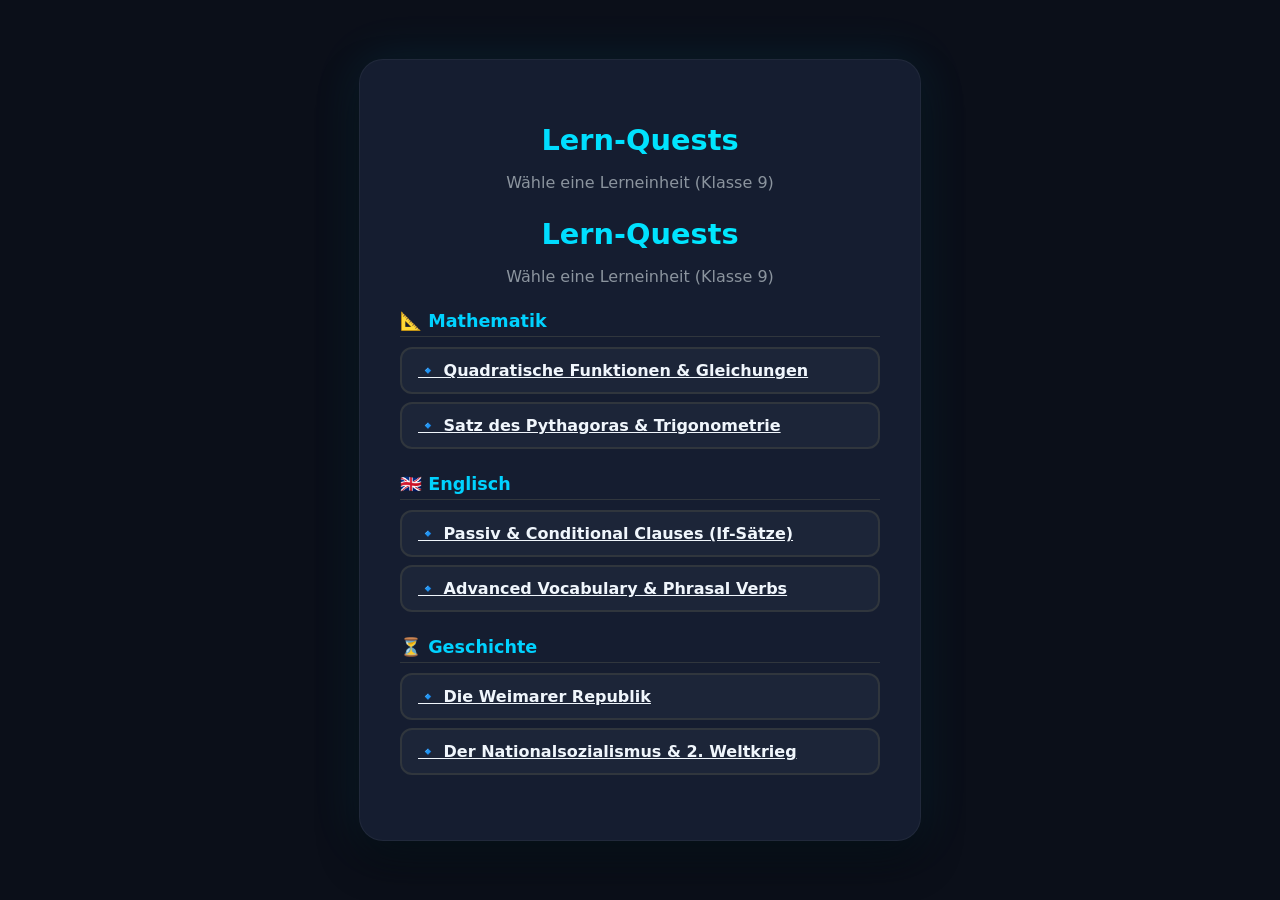
==== commit b3462c04: "Update index.html" ====
--- a/index.html
+++ b/index.html
@@ -1,4 +1,3 @@
-script>
 
 
 
@@ -16,24 +15,29 @@
     <div id="subject-selection">
         <h2>Lern-Quests</h2>
         <p class="subtitle">Wähle eine Lerneinheit (Klasse 9)</p>
+        <div id="subject-selection">
+        <h2>Lern-Quests</h2>
+        <p class="subtitle">Wähle eine Lerneinheit (Klasse 9)</p>
         
         <div class="subject-section">
             <div class="subject-title">📐 Mathematik</div>
-            <button class="option-btn subject-btn" onclick="startGame('mathe_funktionen')">🔹 Quadratische Funktionen & Gleichungen</button>
-            <button class="option-btn subject-btn" onclick="startGame('mathe_geometrie')">🔹 Satz des Pythagoras & Trigonometrie</button>
+            <a href="#" target="_blank" class="option-btn subject-btn">🔹 Quadratische Funktionen & Gleichungen</a>
+            <a href="#" target="_blank" class="option-btn subject-btn">🔹 Satz des Pythagoras & Trigonometrie</a>
         </div>
 
         <div class="subject-section">
             <div class="subject-title">🇬🇧 Englisch</div>
-            <button class="option-btn subject-btn" onclick="startGame('englisch_grammatik')">🔹 Passiv & Conditional Clauses (If-Sätze)</button>
-            <button class="option-btn subject-btn" onclick="startGame('englisch_vokabeln')">🔹 Advanced Vocabulary & Phrasal Verbs</button>
+            <a href="#" target="_blank" class="option-btn subject-btn">🔹 Passiv & Conditional Clauses (If-Sätze)</a>
+            <a href="#" target="_blank" class="option-btn subject-btn">🔹 Advanced Vocabulary & Phrasal Verbs</a>
         </div>
 
         <div class="subject-section">
             <div class="subject-title">⏳ Geschichte</div>
-            <button class="option-btn subject-btn" onclick="startGame('geschichte_weimar')">🔹 Die Weimarer Republik</button>
-            <button class="option-btn subject-btn" onclick="startGame('geschichte_ww2')">🔹 Der Nationalsozialismus & 2. Weltkrieg</button>
+            <a href="#" target="_blank" class="option-btn subject-btn">🔹 Die Weimarer Republik</a>
+            <a href="#" target="_blank" class="option-btn subject-btn">🔹 Der Nationalsozialismus & 2. Weltkrieg</a>
         </div>
+    </div>
+       
     </div>
 
     <div id="quiz-screen" class="hidden">
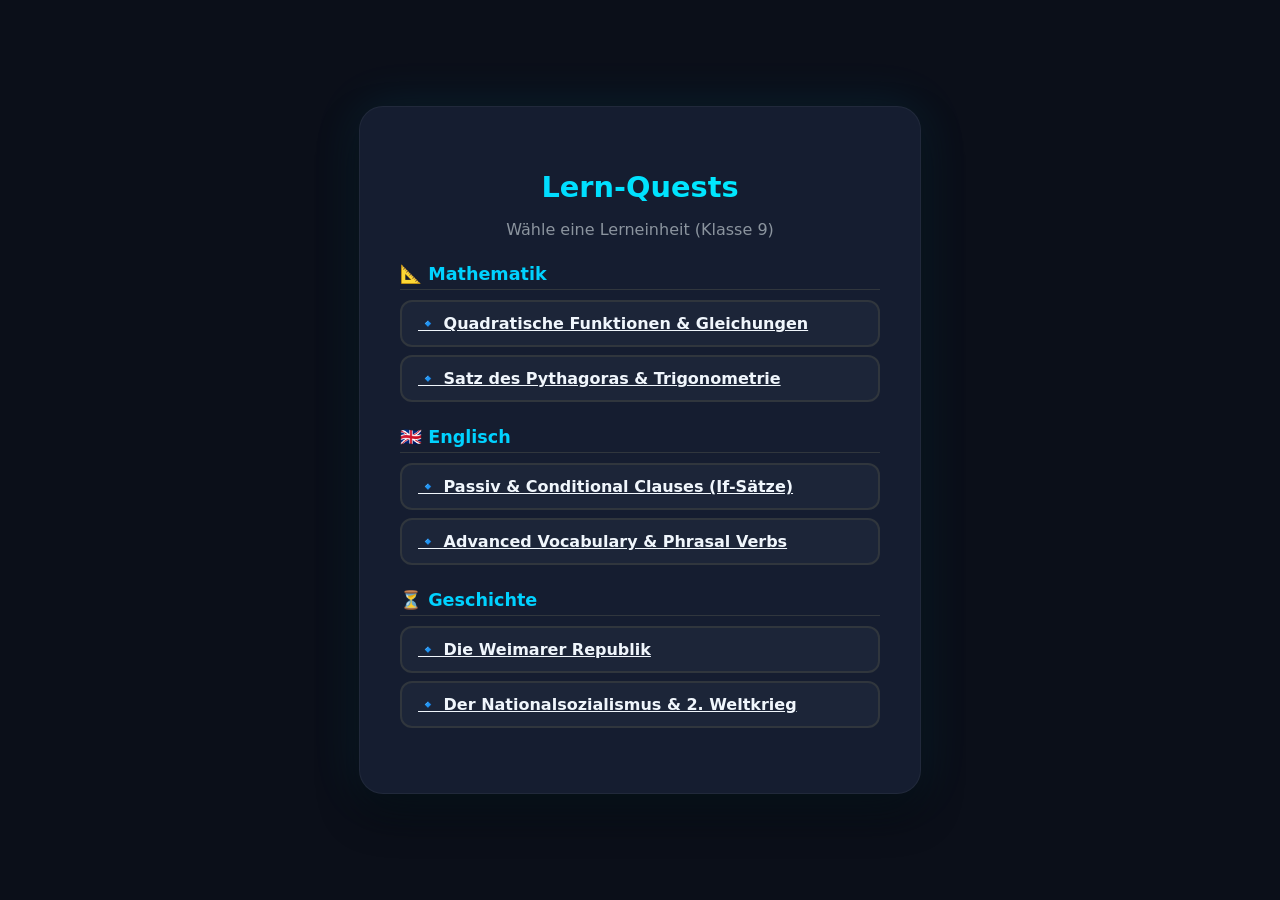
==== commit 9cfa7ee1: "Update index.html" ====
--- a/index.html
+++ b/index.html
@@ -1,6 +1,3 @@
-
-
-
 <!DOCTYPE html>
 <html lang="de">
 <head>
@@ -15,51 +12,26 @@
     <div id="subject-selection">
         <h2>Lern-Quests</h2>
         <p class="subtitle">Wähle eine Lerneinheit (Klasse 9)</p>
-        <div id="subject-selection">
-        <h2>Lern-Quests</h2>
-        <p class="subtitle">Wähle eine Lerneinheit (Klasse 9)</p>
         
         <div class="subject-section">
             <div class="subject-title">📐 Mathematik</div>
-            <a href="#" target="_blank" class="option-btn subject-btn">🔹 Quadratische Funktionen & Gleichungen</a>
-            <a href="#" target="_blank" class="option-btn subject-btn">🔹 Satz des Pythagoras & Trigonometrie</a>
+            <a href="mathe/funktionen.html" target="_blank" class="option-btn subject-btn">🔹 Quadratische Funktionen & Gleichungen</a>
+            <a href="mathe/geometrie.html" target="_blank" class="option-btn subject-btn">🔹 Satz des Pythagoras & Trigonometrie</a>
         </div>
 
         <div class="subject-section">
             <div class="subject-title">🇬🇧 Englisch</div>
-            <a href="#" target="_blank" class="option-btn subject-btn">🔹 Passiv & Conditional Clauses (If-Sätze)</a>
-            <a href="#" target="_blank" class="option-btn subject-btn">🔹 Advanced Vocabulary & Phrasal Verbs</a>
+            <a href="englisch/grammatik.html" target="_blank" class="option-btn subject-btn">🔹 Passiv & Conditional Clauses (If-Sätze)</a>
+            <a href="englisch/vokabeln.html" target="_blank" class="option-btn subject-btn">🔹 Advanced Vocabulary & Phrasal Verbs</a>
         </div>
 
         <div class="subject-section">
             <div class="subject-title">⏳ Geschichte</div>
-            <a href="#" target="_blank" class="option-btn subject-btn">🔹 Die Weimarer Republik</a>
-            <a href="#" target="_blank" class="option-btn subject-btn">🔹 Der Nationalsozialismus & 2. Weltkrieg</a>
+            <a href="geschichte/weimar.html" target="_blank" class="option-btn subject-btn">🔹 Die Weimarer Republik</a>
+            <a href="geschichte/ww2.html" target="_blank" class="option-btn subject-btn">🔹 Der Nationalsozialismus & 2. Weltkrieg</a>
         </div>
-    </div>
-       
-    </div>
-
-    <div id="quiz-screen" class="hidden">
-        <div class="header">
-            <span id="score-display">Score: 0</span>
-            <span id="hearts-display">❤️❤️❤️</span>
-        </div>
-        <div class="progress-bar"><div id="progress" class="progress"></div></div>
-        <div id="question" class="question">Frage lädt...</div>
-        <div id="options" class="options"></div>
-        <div id="feedback" class="feedback"></div>
-        <button id="next-btn" class="nav-btn hidden" onclick="nextQuestion()">Weiter</button>
-    </div>
-
-    <div id="end-screen" class="hidden">
-        <h2 id="end-title">Auswertung</h2>
-        <p id="end-message" style="color: var(--text-secondary); font-size: 1.1rem; line-height: 1.6;"></p>
-        <button class="nav-btn" onclick="resetGame()">Zur Themenübersicht</button>
     </div>
 </div>
 
-<script src="script.js"></script>
 </body>
 </html>
-      
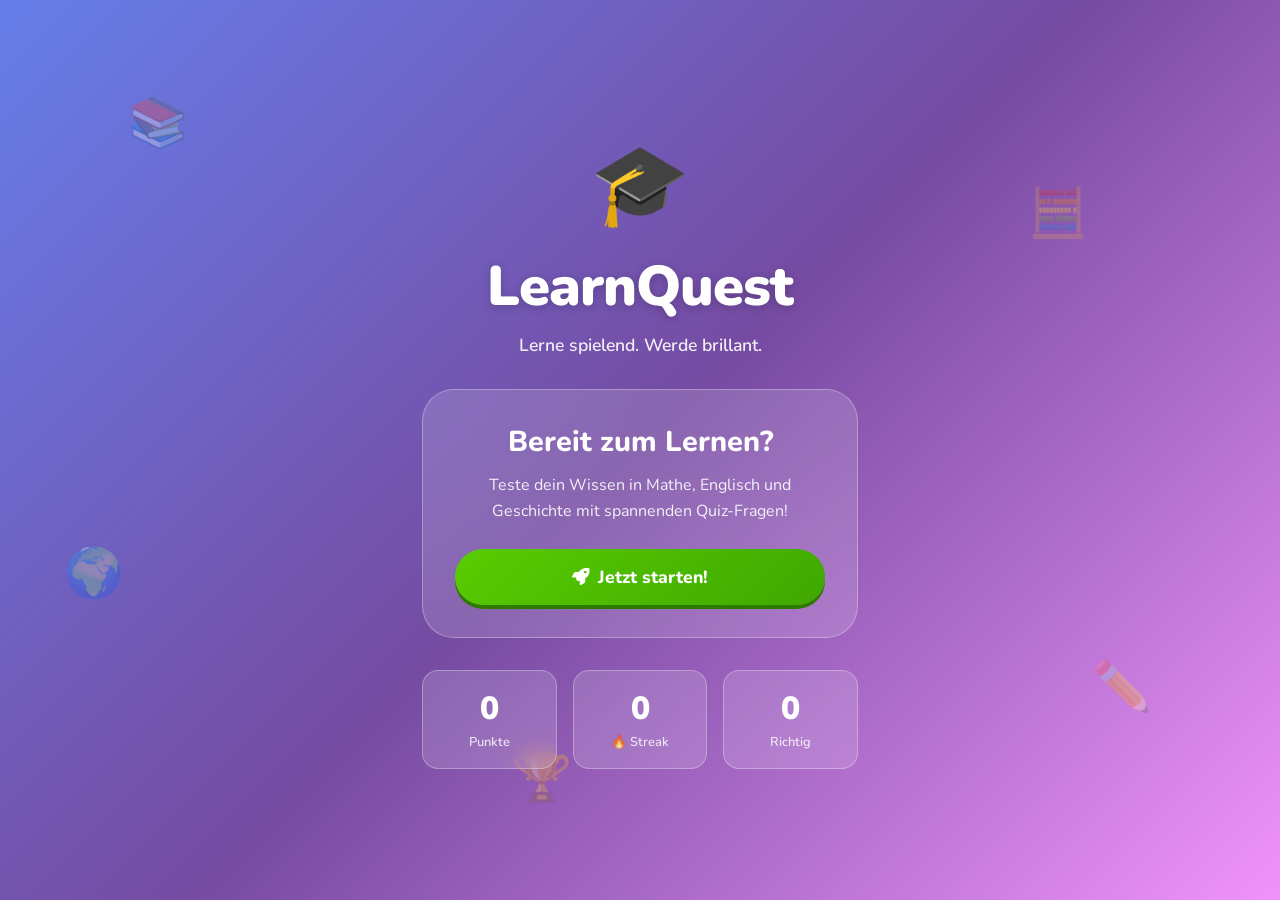
==== commit 721c3e37: "Update index.html" ====
--- a/index.html
+++ b/index.html
@@ -3,35 +3,212 @@
 <head>
     <meta charset="UTF-8">
     <meta name="viewport" content="width=device-width, initial-scale=1.0">
-    <title>Ultimate Learn Quest - Klasse 9</title>
+    <title>LearnQuest 🎓</title>
     <link rel="stylesheet" href="style.css">
+    <link href="https://fonts.googleapis.com/css2?family=Nunito:wght@400;600;700;800;900&display=swap" rel="stylesheet">
+    <link rel="stylesheet" href="https://cdnjs.cloudflare.com/ajax/libs/font-awesome/6.4.0/css/all.min.css">
 </head>
 <body>
 
-<div class="game-container">
-    <div id="subject-selection">
-        <h2>Lern-Quests</h2>
-        <p class="subtitle">Wähle eine Lerneinheit (Klasse 9)</p>
-        
-        <div class="subject-section">
-            <div class="subject-title">📐 Mathematik</div>
-            <a href="mathe/funktionen.html" target="_blank" class="option-btn subject-btn">🔹 Quadratische Funktionen & Gleichungen</a>
-            <a href="mathe/geometrie.html" target="_blank" class="option-btn subject-btn">🔹 Satz des Pythagoras & Trigonometrie</a>
-        </div>
-
-        <div class="subject-section">
-            <div class="subject-title">🇬🇧 Englisch</div>
-            <a href="englisch/grammatik.html" target="_blank" class="option-btn subject-btn">🔹 Passiv & Conditional Clauses (If-Sätze)</a>
-            <a href="englisch/vokabeln.html" target="_blank" class="option-btn subject-btn">🔹 Advanced Vocabulary & Phrasal Verbs</a>
-        </div>
-
-        <div class="subject-section">
-            <div class="subject-title">⏳ Geschichte</div>
-            <a href="geschichte/weimar.html" target="_blank" class="option-btn subject-btn">🔹 Die Weimarer Republik</a>
-            <a href="geschichte/ww2.html" target="_blank" class="option-btn subject-btn">🔹 Der Nationalsozialismus & 2. Weltkrieg</a>
-        </div>
-    </div>
-</div>
-
+    <!-- SCREEN 1: Welcome -->
+    <div id="screen-welcome" class="screen active">
+        <div class="welcome-bg">
+            <div class="floating-emoji" style="--delay:0s">📚</div>
+            <div class="floating-emoji" style="--delay:0.5s">🧮</div>
+            <div class="floating-emoji" style="--delay:1s">🌍</div>
+            <div class="floating-emoji" style="--delay:1.5s">✏️</div>
+            <div class="floating-emoji" style="--delay:2s">🏆</div>
+        </div>
+        <div class="welcome-content">
+            <div class="logo-container">
+                <div class="logo-icon">🎓</div>
+                <h1 class="logo-text">LearnQuest</h1>
+                <p class="logo-subtitle">Lerne spielend. Werde brillant.</p>
+            </div>
+            <div class="welcome-card">
+                <h2>Bereit zum Lernen?</h2>
+                <p>Teste dein Wissen in Mathe, Englisch und Geschichte mit spannenden Quiz-Fragen!</p>
+                <button class="btn-primary btn-pulse" onclick="showSubjectSelect()">
+                    <i class="fas fa-rocket"></i> Jetzt starten!
+                </button>
+            </div>
+            <div class="stats-row">
+                <div class="stat-item">
+                    <span class="stat-number" id="total-score">0</span>
+                    <span class="stat-label">Punkte</span>
+                </div>
+                <div class="stat-item">
+                    <span class="stat-number" id="streak-count">0</span>
+                    <span class="stat-label">🔥 Streak</span>
+                </div>
+                <div class="stat-item">
+                    <span class="stat-number" id="correct-total">0</span>
+                    <span class="stat-label">Richtig</span>
+                </div>
+            </div>
+        </div>
+    </div>
+
+    <!-- SCREEN 2: Subject Select -->
+    <div id="screen-subjects" class="screen">
+        <div class="screen-header">
+            <button class="btn-back" onclick="showWelcome()">
+                <i class="fas fa-arrow-left"></i>
+            </button>
+            <h2 class="screen-title">Fach wählen</h2>
+            <div class="xp-badge"><i class="fas fa-star"></i> <span id="header-score">0</span></div>
+        </div>
+        <div class="subjects-grid">
+            <div class="subject-card math" onclick="showTopics('math')">
+                <div class="subject-icon-wrap">
+                    <span class="subject-emoji">🧮</span>
+                </div>
+                <h3>Mathematik</h3>
+                <p>3 Themen verfügbar</p>
+                <div class="subject-topics">
+                    <span>Quadratische Funktionen</span>
+                    <span>Lineare Funktionen</span>
+                    <span>Pythagoras</span>
+                </div>
+                <div class="subject-arrow"><i class="fas fa-chevron-right"></i></div>
+            </div>
+            <div class="subject-card english" onclick="showTopics('english')">
+                <div class="subject-icon-wrap">
+                    <span class="subject-emoji">🇬🇧</span>
+                </div>
+                <h3>Englisch</h3>
+                <p>4 Themen verfügbar</p>
+                <div class="subject-topics">
+                    <span>Present Perfect</span>
+                    <span>Schreiben</span>
+                    <span>Grammatik</span>
+                    <span>Past Participle</span>
+                </div>
+                <div class="subject-arrow"><i class="fas fa-chevron-right"></i></div>
+            </div>
+            <div class="subject-card history" onclick="showTopics('history')">
+                <div class="subject-icon-wrap">
+                    <span class="subject-emoji">🏛️</span>
+                </div>
+                <h3>Geschichte</h3>
+                <p>4 Themen verfügbar</p>
+                <div class="subject-topics">
+                    <span>Weimarer Republik</span>
+                    <span>Goldene 20er</span>
+                    <span>1. Weltkrieg</span>
+                    <span>2. Weltkrieg</span>
+                </div>
+                <div class="subject-arrow"><i class="fas fa-chevron-right"></i></div>
+            </div>
+        </div>
+    </div>
+
+    <!-- SCREEN 3: Topic Select -->
+    <div id="screen-topics" class="screen">
+        <div class="screen-header">
+            <button class="btn-back" onclick="showSubjectSelect()">
+                <i class="fas fa-arrow-left"></i>
+            </button>
+            <h2 class="screen-title" id="topic-screen-title">Thema wählen</h2>
+            <div class="xp-badge"><i class="fas fa-star"></i> <span id="header-score-2">0</span></div>
+        </div>
+        <div id="topics-container" class="topics-grid"></div>
+    </div>
+
+    <!-- SCREEN 4: Quiz -->
+    <div id="screen-quiz" class="screen">
+        <div class="quiz-header">
+            <button class="btn-back-quiz" onclick="confirmExit()">
+                <i class="fas fa-times"></i>
+            </button>
+            <div class="progress-container">
+                <div class="progress-bar">
+                    <div class="progress-fill" id="progress-fill"></div>
+                </div>
+                <span class="progress-text" id="progress-text">1/5</span>
+            </div>
+            <div class="hearts-container" id="hearts-container">
+                <span class="heart">❤️</span>
+                <span class="heart">❤️</span>
+                <span class="heart">❤️</span>
+            </div>
+        </div>
+
+        <div class="quiz-content">
+            <div class="question-category" id="question-category">Kategorie</div>
+            <div class="question-card">
+                <div class="question-number" id="question-number">Frage 1</div>
+                <h2 class="question-text" id="question-text">Frage wird geladen...</h2>
+            </div>
+            <div class="options-grid" id="options-grid"></div>
+        </div>
+
+        <div class="quiz-footer">
+            <div id="feedback-box" class="feedback-box hidden">
+                <div class="feedback-icon" id="feedback-icon"></div>
+                <div class="feedback-text">
+                    <h3 id="feedback-title"></h3>
+                    <p id="feedback-explanation"></p>
+                </div>
+            </div>
+            <button class="btn-check" id="btn-check" onclick="checkAnswer()" disabled>
+                Antwort prüfen
+            </button>
+        </div>
+    </div>
+
+    <!-- SCREEN 5: Results -->
+    <div id="screen-results" class="screen">
+        <div class="results-container">
+            <div class="results-animation" id="results-animation">🏆</div>
+            <h1 class="results-title" id="results-title">Quiz abgeschlossen!</h1>
+            <p class="results-subtitle" id="results-subtitle"></p>
+
+            <div class="results-stats">
+                <div class="result-stat">
+                    <div class="result-stat-icon">✅</div>
+                    <div class="result-stat-value" id="res-correct">0</div>
+                    <div class="result-stat-label">Richtig</div>
+                </div>
+                <div class="result-stat">
+                    <div class="result-stat-icon">❌</div>
+                    <div class="result-stat-value" id="res-wrong">0</div>
+                    <div class="result-stat-label">Falsch</div>
+                </div>
+                <div class="result-stat">
+                    <div class="result-stat-icon">⭐</div>
+                    <div class="result-stat-value" id="res-xp">0</div>
+                    <div class="result-stat-label">XP verdient</div>
+                </div>
+            </div>
+
+            <div class="results-rating" id="results-rating"></div>
+
+            <div class="results-buttons">
+                <button class="btn-secondary" onclick="showSubjectSelect()">
+                    <i class="fas fa-th"></i> Fächer
+                </button>
+                <button class="btn-primary" onclick="retryQuiz()">
+                    <i class="fas fa-redo"></i> Nochmal
+                </button>
+            </div>
+        </div>
+        <canvas id="confetti-canvas"></canvas>
+    </div>
+
+    <!-- EXIT MODAL -->
+    <div id="exit-modal" class="modal-overlay hidden">
+        <div class="modal-card">
+            <div class="modal-icon">🚪</div>
+            <h3>Quiz verlassen?</h3>
+            <p>Dein Fortschritt in diesem Quiz geht verloren.</p>
+            <div class="modal-buttons">
+                <button class="btn-secondary" onclick="closeModal()">Weitermachen</button>
+                <button class="btn-danger" onclick="exitQuiz()">Verlassen</button>
+            </div>
+        </div>
+    </div>
+
+    <script src="app.js"></script>
 </body>
 </html>
--- a/style.css
+++ b/style.css
@@ -1,192 +1,1010 @@
+/* ===== RESET & BASE ===== */
+*, *::before, *::after {
+    margin: 0;
+    padding: 0;
+    box-sizing: border-box;
+}
 
 :root {
-    --bg-color: #0b0f19;
-    --card-bg: #151d30;
-    --accent-blue: #00d2ff;
-    --accent-green: #00f2fe;
-    --correct-color: #2ea043;
-    --wrong-color: #f85149;
-    --text-color: #f0f6fc;
-    --text-secondary: #8b949e;
+    --math-color: #6c63ff;
+    --math-light: #ede8ff;
+    --math-dark: #4a42d4;
+    --english-color: #ff6b6b;
+    --english-light: #ffe8e8;
+    --english-dark: #d44242;
+    --history-color: #ffa726;
+    --history-light: #fff3e0;
+    --history-dark: #d4801a;
+    --success: #58cc02;
+    --success-light: #d7f5b1;
+    --danger: #ff4b4b;
+    --danger-light: #ffd7d7;
+    --warning: #ffc800;
+    --bg: #f0f4ff;
+    --surface: #ffffff;
+    --text-primary: #1a1a2e;
+    --text-secondary: #6b7280;
+    --border: #e5e7eb;
+    --shadow: 0 4px 20px rgba(0,0,0,0.08);
+    --shadow-lg: 0 8px 40px rgba(0,0,0,0.15);
+    --radius: 16px;
+    --radius-lg: 24px;
+    --radius-xl: 32px;
 }
 
 body {
-    font-family: 'Inter', system-ui, -apple-system, sans-serif;
-    background-color: var(--bg-color);
-    color: var(--text-color);
-    display: flex;
-    justify-content: center;
-    align-items: center;
+    font-family: 'Nunito', sans-serif;
+    background: var(--bg);
     min-height: 100vh;
-    margin: 0;
     overflow-x: hidden;
-}
-
-.game-container {
-    background: var(--card-bg);
-    padding: 40px;
-    border-radius: 24px;
-    box-shadow: 0 20px 40px rgba(0, 0, 0, 0.4), 
-                0 0 50px rgba(0, 210, 255, 0.1);
-    width: 100%;
-    max-width: 480px;
-    text-align: center;
-    border: 1px solid rgba(255, 255, 255, 0.05);
-    transition: transform 0.3s ease;
-}
-
-h2 {
-    font-size: 1.8rem;
-    margin-bottom: 10px;
-    background: linear-gradient(45deg, var(--accent-blue), var(--accent-green));
-    -webkit-background-clip: text;
-    -webkit-text-fill-color: transparent;
-    font-weight: 800;
-}
-
-.subtitle {
-    color: var(--text-secondary);
-    font-size: 1rem;
-    margin-bottom: 25px;
-}
-
-.subject-section {
-    text-align: left;
-    margin-bottom: 25px;
-}
-
-.subject-title {
-    font-size: 1.1rem;
-    font-weight: 700;
-    margin-bottom: 10px;
-    color: var(--accent-blue);
-    border-bottom: 1px solid #30363d;
-    padding-bottom: 5px;
-}
-
-.header {
-    display: flex;
-    justify-content: space-between;
-    align-items: center;
-    margin-bottom: 25px;
-    font-size: 1.1rem;
-    font-weight: 600;
-}
-
-#score-display {
-    color: var(--accent-blue);
-}
-
-.progress-bar {
-    height: 8px;
-    background-color: #21262d;
-    border-radius: 99px;
-    overflow: hidden;
-    margin-bottom: 30px;
-}
-
-.progress {
-    height: 100%;
-    background: linear-gradient(90deg, var(--accent-blue), var(--accent-green));
-    width: 0%;
-    transition: width 0.4s cubic-bezier(0.4, 0, 0.2, 1);
-}
-
-.question {
-    font-size: 1.35rem;
-    margin-bottom: 30px;
-    line-height: 1.5;
-    font-weight: 500;
-}
-
-.options {
+    color: var(--text-primary);
+}
+
+/* ===== SCREENS ===== */
+.screen {
+    display: none;
+    min-height: 100vh;
+    animation: fadeIn 0.4s ease;
+}
+
+.screen.active {
     display: flex;
     flex-direction: column;
-    gap: 14px;
-}
-
-.option-btn {
-    background-color: #1c2538;
-    border: 2px solid #30363d;
-    padding: 16px 20px;
-    border-radius: 16px;
-    font-size: 1rem;
-    cursor: pointer;
-    font-weight: 600;
-    color: var(--text-color);
-    transition: all 0.2s ease;
-    text-align: left;
-}
-
-.option-btn:hover:not(:disabled) {
-    border-color: var(--accent-blue);
-    background-color: #222d44;
-    transform: translateY(-2px);
-}
-
-.option-btn:active:not(:disabled) {
-    transform: translateY(0);
-}
-
-.option-btn.correct-choice {
-    background-color: rgba(46, 160, 67, 0.15);
-    border-color: var(--correct-color);
-    color: #56d364;
-}
-
-.option-btn.wrong-choice {
-    background-color: rgba(248, 81, 73, 0.15);
-    border-color: var(--wrong-color);
-    color: #ff7b72;
-}
-
-.feedback {
-    margin-top: 25px;
-    font-weight: 700;
-    font-size: 1.2rem;
-    min-height: 30px;
-    animation: fadeIn 0.3s ease;
-}
-
-.correct { color: #56d364; }
-.wrong { color: #ff7b72; }
-.hidden { display: none !important; }
-
-.nav-btn {
-    background: linear-gradient(45deg, #0052d4, #4364f7, #6fb1fc);
-    background-size: 200% auto;
-    border: none;
-    color: white;
-    padding: 14px 32px;
-    border-radius: 99px;
-    font-weight: 700;
-    font-size: 1rem;
-    cursor: pointer;
-    margin-top: 25px;
-    box-shadow: 0 4px 15px rgba(67, 100, 247, 0.4);
-    transition: all 0.3s ease;
-}
-
-.nav-btn:hover {
-    background-position: right center;
-    transform: translateY(-2px);
-    box-shadow: 0 6px 20px rgba(67, 100, 247, 0.6);
-}
-
-.subject-btn {
-    text-align: left;
-    font-size: 1rem;
-    background: #1c2538;
-    border: 2px solid #30363d;
-    padding: 12px 16px;
-    border-radius: 12px;
-    margin-bottom: 8px;
-    width: 100%;
-    display: block;
-    box-sizing: border-box;
 }
 
 @keyframes fadeIn {
     from { opacity: 0; transform: translateY(10px); }
     to { opacity: 1; transform: translateY(0); }
 }
+
+/* ===== WELCOME SCREEN ===== */
+#screen-welcome {
+    background: linear-gradient(135deg, #667eea 0%, #764ba2 50%, #f093fb 100%);
+    position: relative;
+    overflow: hidden;
+    justify-content: center;
+    align-items: center;
+}
+
+.welcome-bg {
+    position: absolute;
+    inset: 0;
+    pointer-events: none;
+}
+
+.floating-emoji {
+    position: absolute;
+    font-size: 3rem;
+    animation: float 6s ease-in-out infinite;
+    animation-delay: var(--delay);
+    opacity: 0.3;
+}
+
+.floating-emoji:nth-child(1) { top: 10%; left: 10%; }
+.floating-emoji:nth-child(2) { top: 20%; right: 15%; }
+.floating-emoji:nth-child(3) { top: 60%; left: 5%; }
+.floating-emoji:nth-child(4) { bottom: 20%; right: 10%; }
+.floating-emoji:nth-child(5) { bottom: 10%; left: 40%; }
+
+@keyframes float {
+    0%, 100% { transform: translateY(0) rotate(0deg); }
+    50% { transform: translateY(-20px) rotate(10deg); }
+}
+
+.welcome-content {
+    position: relative;
+    z-index: 1;
+    display: flex;
+    flex-direction: column;
+    align-items: center;
+    gap: 2rem;
+    padding: 2rem;
+    width: 100%;
+    max-width: 500px;
+}
+
+.logo-container {
+    text-align: center;
+    color: white;
+}
+
+.logo-icon {
+    font-size: 5rem;
+    animation: bounce 2s ease-in-out infinite;
+    display: block;
+    margin-bottom: 0.5rem;
+}
+
+@keyframes bounce {
+    0%, 100% { transform: scale(1); }
+    50% { transform: scale(1.1); }
+}
+
+.logo-text {
+    font-size: 3.5rem;
+    font-weight: 900;
+    letter-spacing: -1px;
+    text-shadow: 0 2px 10px rgba(0,0,0,0.2);
+}
+
+.logo-subtitle {
+    font-size: 1.1rem;
+    opacity: 0.9;
+    margin-top: 0.5rem;
+    font-weight: 600;
+}
+
+.welcome-card {
+    background: rgba(255,255,255,0.15);
+    backdrop-filter: blur(20px);
+    border: 1px solid rgba(255,255,255,0.3);
+    border-radius: var(--radius-xl);
+    padding: 2rem;
+    text-align: center;
+    color: white;
+    width: 100%;
+}
+
+.welcome-card h2 {
+    font-size: 1.8rem;
+    font-weight: 800;
+    margin-bottom: 0.75rem;
+}
+
+.welcome-card p {
+    font-size: 1rem;
+    opacity: 0.9;
+    margin-bottom: 1.5rem;
+    line-height: 1.6;
+}
+
+.stats-row {
+    display: flex;
+    gap: 1rem;
+    width: 100%;
+}
+
+.stat-item {
+    flex: 1;
+    background: rgba(255,255,255,0.15);
+    backdrop-filter: blur(10px);
+    border: 1px solid rgba(255,255,255,0.3);
+    border-radius: var(--radius);
+    padding: 1rem;
+    text-align: center;
+    color: white;
+}
+
+.stat-number {
+    display: block;
+    font-size: 2rem;
+    font-weight: 900;
+}
+
+.stat-label {
+    font-size: 0.8rem;
+    opacity: 0.8;
+    font-weight: 600;
+}
+
+/* ===== BUTTONS ===== */
+.btn-primary {
+    background: linear-gradient(135deg, var(--success) 0%, #3fa800 100%);
+    color: white;
+    border: none;
+    border-radius: 50px;
+    padding: 1rem 2.5rem;
+    font-size: 1.1rem;
+    font-weight: 800;
+    font-family: 'Nunito', sans-serif;
+    cursor: pointer;
+    transition: all 0.2s;
+    box-shadow: 0 4px 0 #2d7a00;
+    display: inline-flex;
+    align-items: center;
+    gap: 0.5rem;
+    width: 100%;
+    justify-content: center;
+}
+
+.btn-primary:hover {
+    transform: translateY(-2px);
+    box-shadow: 0 6px 0 #2d7a00;
+}
+
+.btn-primary:active {
+    transform: translateY(2px);
+    box-shadow: 0 2px 0 #2d7a00;
+}
+
+.btn-pulse {
+    animation: pulse-btn 2s ease-in-out infinite;
+}
+
+@keyframes pulse-btn {
+    0%, 100% { box-shadow: 0 4px 0 #2d7a00, 0 0 0 0 rgba(88, 204, 2, 0.4); }
+    50% { box-shadow: 0 4px 0 #2d7a00, 0 0 0 15px rgba(88, 204, 2, 0); }
+}
+
+.btn-secondary {
+    background: white;
+    color: var(--text-primary);
+    border: 2px solid var(--border);
+    border-radius: 50px;
+    padding: 0.9rem 2rem;
+    font-size: 1rem;
+    font-weight: 800;
+    font-family: 'Nunito', sans-serif;
+    cursor: pointer;
+    transition: all 0.2s;
+    box-shadow: 0 4px 0 var(--border);
+    display: inline-flex;
+    align-items: center;
+    gap: 0.5rem;
+}
+
+.btn-secondary:hover {
+    background: var(--bg);
+    transform: translateY(-2px);
+}
+
+.btn-secondary:active {
+    transform: translateY(2px);
+    box-shadow: 0 2px 0 var(--border);
+}
+
+.btn-danger {
+    background: var(--danger);
+    color: white;
+    border: none;
+    border-radius: 50px;
+    padding: 0.9rem 2rem;
+    font-size: 1rem;
+    font-weight: 800;
+    font-family: 'Nunito', sans-serif;
+    cursor: pointer;
+    transition: all 0.2s;
+    box-shadow: 0 4px 0 #cc0000;
+}
+
+.btn-danger:hover { transform: translateY(-2px); }
+.btn-danger:active { transform: translateY(2px); box-shadow: 0 2px 0 #cc0000; }
+
+.btn-back {
+    background: white;
+    border: 2px solid var(--border);
+    border-radius: 12px;
+    width: 44px;
+    height: 44px;
+    display: flex;
+    align-items: center;
+    justify-content: center;
+    cursor: pointer;
+    font-size: 1rem;
+    color: var(--text-secondary);
+    transition: all 0.2s;
+    flex-shrink: 0;
+}
+
+.btn-back:hover { background: var(--bg); color: var(--text-primary); }
+
+.btn-back-quiz {
+    background: transparent;
+    border: none;
+    font-size: 1.5rem;
+    cursor: pointer;
+    color: var(--text-secondary);
+    width: 44px;
+    height: 44px;
+    display: flex;
+    align-items: center;
+    justify-content: center;
+    border-radius: 12px;
+    transition: all 0.2s;
+}
+
+.btn-back-quiz:hover { background: var(--bg); color: var(--danger); }
+
+/* ===== SCREEN HEADER ===== */
+.screen-header {
+    display: flex;
+    align-items: center;
+    gap: 1rem;
+    padding: 1.5rem 1.5rem 1rem;
+    background: white;
+    border-bottom: 2px solid var(--border);
+    sticky: top;
+    position: sticky;
+    top: 0;
+    z-index: 10;
+}
+
+.screen-title {
+    flex: 1;
+    font-size: 1.3rem;
+    font-weight: 800;
+    color: var(--text-primary);
+}
+
+.xp-badge {
+    background: linear-gradient(135deg, #ffd700, #ffa500);
+    color: white;
+    border-radius: 20px;
+    padding: 0.4rem 1rem;
+    font-size: 0.9rem;
+    font-weight: 800;
+    display: flex;
+    align-items: center;
+    gap: 0.3rem;
+    box-shadow: 0 2px 8px rgba(255,165,0,0.4);
+}
+
+/* ===== SUBJECTS GRID ===== */
+.subjects-grid {
+    display: flex;
+    flex-direction: column;
+    gap: 1.25rem;
+    padding: 1.5rem;
+    flex: 1;
+}
+
+.subject-card {
+    background: white;
+    border-radius: var(--radius-lg);
+    padding: 1.5rem;
+    cursor: pointer;
+    transition: all 0.3s;
+    border: 3px solid transparent;
+    box-shadow: var(--shadow);
+    display: flex;
+    flex-direction: column;
+    gap: 0.75rem;
+    position: relative;
+    overflow: hidden;
+}
+
+.subject-card::before {
+    content: '';
+    position: absolute;
+    top: 0;
+    left: 0;
+    right: 0;
+    height: 5px;
+}
+
+.subject-card.math::before { background: linear-gradient(90deg, var(--math-color), #a78bfa); }
+.subject-card.english::before { background: linear-gradient(90deg, var(--english-color), #fb923c); }
+.subject-card.history::before { background: linear-gradient(90deg, var(--history-color), #ef4444); }
+
+.subject-card:hover {
+    transform: translateY(-4px);
+    box-shadow: var(--shadow-lg);
+}
+
+.subject-card.math:hover { border-color: var(--math-color); }
+.subject-card.english:hover { border-color: var(--english-color); }
+.subject-card.history:hover { border-color: var(--history-color); }
+
+.subject-card:active { transform: translateY(0); }
+
+.subject-icon-wrap {
+    width: 64px;
+    height: 64px;
+    border-radius: var(--radius);
+    display: flex;
+    align-items: center;
+    justify-content: center;
+}
+
+.subject-card.math .subject-icon-wrap { background: var(--math-light); }
+.subject-card.english .subject-icon-wrap { background: var(--english-light); }
+.subject-card.history .subject-icon-wrap { background: var(--history-light); }
+
+.subject-emoji { font-size: 2rem; }
+
+.subject-card h3 {
+    font-size: 1.4rem;
+    font-weight: 800;
+    color: var(--text-primary);
+}
+
+.subject-card p {
+    font-size: 0.85rem;
+    color: var(--text-secondary);
+    font-weight: 600;
+}
+
+.subject-topics {
+    display: flex;
+    flex-wrap: wrap;
+    gap: 0.5rem;
+}
+
+.subject-topics span {
+    font-size: 0.75rem;
+    font-weight: 700;
+    padding: 0.3rem 0.75rem;
+    border-radius: 20px;
+}
+
+.subject-card.math .subject-topics span { background: var(--math-light); color: var(--math-dark); }
+.subject-card.english .subject-topics span { background: var(--english-light); color: var(--english-dark); }
+.subject-card.history .subject-topics span { background: var(--history-light); color: var(--history-dark); }
+
+.subject-arrow {
+    position: absolute;
+    right: 1.5rem;
+    top: 50%;
+    transform: translateY(-50%);
+    font-size: 1.2rem;
+    color: var(--text-secondary);
+    transition: all 0.2s;
+}
+
+.subject-card:hover .subject-arrow { transform: translateY(-50%) translateX(4px); }
+
+/* ===== TOPICS GRID ===== */
+.topics-grid {
+    display: grid;
+    grid-template-columns: 1fr 1fr;
+    gap: 1rem;
+    padding: 1.5rem;
+    flex: 1;
+    align-content: start;
+}
+
+.topic-card {
+    background: white;
+    border-radius: var(--radius-lg);
+    padding: 1.5rem;
+    cursor: pointer;
+    transition: all 0.3s;
+    border: 3px solid var(--border);
+    box-shadow: var(--shadow);
+    text-align: center;
+    display: flex;
+    flex-direction: column;
+    align-items: center;
+    gap: 0.75rem;
+    position: relative;
+    overflow: hidden;
+}
+
+.topic-card::after {
+    content: '';
+    position: absolute;
+    inset: 0;
+    opacity: 0;
+    transition: opacity 0.3s;
+    border-radius: calc(var(--radius-lg) - 3px);
+}
+
+.topic-card:hover { transform: translateY(-4px); box-shadow: var(--shadow-lg); }
+.topic-card:hover::after { opacity: 0.05; }
+.topic-card:active { transform: translateY(0); }
+
+.topic-card.math-topic:hover { border-color: var(--math-color); }
+.topic-card.english-topic:hover { border-color: var(--english-color); }
+.topic-card.history-topic:hover { border-color: var(--history-color); }
+
+.topic-emoji {
+    font-size: 2.5rem;
+    animation: none;
+    transition: transform 0.3s;
+}
+
+.topic-card:hover .topic-emoji { transform: scale(1.2) rotate(5deg); }
+
+.topic-name {
+    font-size: 0.95rem;
+    font-weight: 800;
+    color: var(--text-primary);
+    line-height: 1.3;
+}
+
+.topic-count {
+    font-size: 0.8rem;
+    font-weight: 600;
+    padding: 0.25rem 0.75rem;
+    border-radius: 20px;
+}
+
+.math-topic .topic-count { background: var(--math-light); color: var(--math-dark); }
+.english-topic .topic-count { background: var(--english-light); color: var(--english-dark); }
+.history-topic .topic-count { background: var(--history-light); color: var(--history-dark); }
+
+/* ===== QUIZ SCREEN ===== */
+#screen-quiz {
+    background: white;
+}
+
+.quiz-header {
+    display: flex;
+    align-items: center;
+    gap: 1rem;
+    padding: 1.25rem 1.5rem;
+    border-bottom: 2px solid var(--border);
+    background: white;
+    position: sticky;
+    top: 0;
+    z-index: 10;
+}
+
+.progress-container {
+    flex: 1;
+    display: flex;
+    flex-direction: column;
+    gap: 0.4rem;
+}
+
+.progress-bar {
+    background: var(--border);
+    border-radius: 10px;
+    height: 12px;
+    overflow: hidden;
+}
+
+.progress-fill {
+    height: 100%;
+    background: linear-gradient(90deg, var(--success), #3fa800);
+    border-radius: 10px;
+    transition: width 0.5s cubic-bezier(0.34, 1.56, 0.64, 1);
+    position: relative;
+    overflow: hidden;
+}
+
+.progress-fill::after {
+    content: '';
+    position: absolute;
+    top: 0;
+    left: -100%;
+    width: 100%;
+    height: 100%;
+    background: linear-gradient(90deg, transparent, rgba(255,255,255,0.4), transparent);
+    animation: shimmer 2s infinite;
+}
+
+@keyframes shimmer {
+    to { left: 100%; }
+}
+
+.progress-text {
+    font-size: 0.8rem;
+    font-weight: 700;
+    color: var(--text-secondary);
+    text-align: right;
+}
+
+.hearts-container {
+    display: flex;
+    gap: 0.2rem;
+    font-size: 1.3rem;
+}
+
+.heart {
+    transition: all 0.3s;
+    display: inline-block;
+}
+
+.heart.lost {
+    filter: grayscale(1);
+    opacity: 0.4;
+    animation: heartLost 0.5s ease;
+}
+
+@keyframes heartLost {
+    0% { transform: scale(1.5); }
+    100% { transform: scale(1); }
+}
+
+.quiz-content {
+    flex: 1;
+    padding: 1.5rem;
+    display: flex;
+    flex-direction: column;
+    gap: 1.5rem;
+    overflow-y: auto;
+}
+
+.question-category {
+    display: inline-block;
+    font-size: 0.8rem;
+    font-weight: 800;
+    padding: 0.4rem 1.2rem;
+    border-radius: 20px;
+    text-transform: uppercase;
+    letter-spacing: 1px;
+    align-self: flex-start;
+}
+
+.question-card {
+    background: linear-gradient(135deg, #f8faff 0%, #f0f4ff 100%);
+    border-radius: var(--radius-lg);
+    padding: 1.75rem;
+    border: 2px solid var(--border);
+}
+
+.question-number {
+    font-size: 0.85rem;
+    font-weight: 700;
+    color: var(--text-secondary);
+    margin-bottom: 0.75rem;
+    text-transform: uppercase;
+    letter-spacing: 1px;
+}
+
+.question-text {
+    font-size: 1.25rem;
+    font-weight: 800;
+    line-height: 1.5;
+    color: var(--text-primary);
+}
+
+.options-grid {
+    display: flex;
+    flex-direction: column;
+    gap: 0.75rem;
+}
+
+.option-btn {
+    background: white;
+    border: 3px solid var(--border);
+    border-radius: var(--radius);
+    padding: 1.1rem 1.25rem;
+    font-size: 1rem;
+    font-weight: 700;
+    font-family: 'Nunito', sans-serif;
+    cursor: pointer;
+    transition: all 0.2s;
+    text-align: left;
+    display: flex;
+    align-items: center;
+    gap: 1rem;
+    color: var(--text-primary);
+    position: relative;
+    overflow: hidden;
+}
+
+.option-btn::before {
+    content: '';
+    position: absolute;
+    inset: 0;
+    background: currentColor;
+    opacity: 0;
+    transition: opacity 0.2s;
+}
+
+.option-label {
+    width: 36px;
+    height: 36px;
+    border-radius: 10px;
+    background: var(--bg);
+    border: 2px solid var(--border);
+    display: flex;
+    align-items: center;
+    justify-content: center;
+    font-weight: 900;
+    font-size: 0.9rem;
+    flex-shrink: 0;
+    transition: all 0.2s;
+}
+
+.option-btn:hover:not(:disabled) {
+    border-color: #6c63ff;
+    transform: translateY(-2px);
+    box-shadow: 0 4px 12px rgba(108, 99, 255, 0.15);
+}
+
+.option-btn:hover:not(:disabled) .option-label {
+    background: #6c63ff;
+    color: white;
+    border-color: #6c63ff;
+}
+
+.option-btn.selected {
+    border-color: #6c63ff;
+    background: #ede8ff;
+    transform: translateY(-2px);
+    box-shadow: 0 4px 0 rgba(108, 99, 255, 0.3);
+}
+
+.option-btn.selected .option-label {
+    background: #6c63ff;
+    color: white;
+    border-color: #6c63ff;
+}
+
+.option-btn.correct {
+    border-color: var(--success);
+    background: var(--success-light);
+    animation: correctPulse 0.5s ease;
+}
+
+.option-btn.correct .option-label {
+    background: var(--success);
+    color: white;
+    border-color: var(--success);
+}
+
+.option-btn.wrong {
+    border-color: var(--danger);
+    background: var(--danger-light);
+    animation: wrongShake 0.5s ease;
+}
+
+.option-btn.wrong .option-label {
+    background: var(--danger);
+    color: white;
+    border-color: var(--danger);
+}
+
+@keyframes correctPulse {
+    0% { transform: scale(1); }
+    50% { transform: scale(1.02); }
+    100% { transform: scale(1); }
+}
+
+@keyframes wrongShake {
+    0%, 100% { transform: translateX(0); }
+    20% { transform: translateX(-8px); }
+    40% { transform: translateX(8px); }
+    60% { transform: translateX(-4px); }
+    80% { transform: translateX(4px); }
+}
+
+/* ===== QUIZ FOOTER ===== */
+.quiz-footer {
+    padding: 1.25rem 1.5rem;
+    border-top: 2px solid var(--border);
+    display: flex;
+    flex-direction: column;
+    gap: 1rem;
+    background: white;
+}
+
+.feedback-box {
+    border-radius: var(--radius);
+    padding: 1.25rem;
+    display: flex;
+    align-items: flex-start;
+    gap: 1rem;
+    animation: slideUp 0.3s ease;
+}
+
+.feedback-box.hidden { display: none; }
+
+.feedback-box.correct-feedback {
+    background: var(--success-light);
+    border: 2px solid var(--success);
+}
+
+.feedback-box.wrong-feedback {
+    background: var(--danger-light);
+    border: 2px solid var(--danger);
+}
+
+@keyframes slideUp {
+    from { opacity: 0; transform: translateY(10px); }
+    to { opacity: 1; transform: translateY(0); }
+}
+
+.feedback-icon { font-size: 2rem; }
+
+.feedback-text h3 {
+    font-size: 1rem;
+    font-weight: 800;
+    margin-bottom: 0.25rem;
+}
+
+.feedback-box.correct-feedback .feedback-text h3 { color: var(--success); }
+.feedback-box.wrong-feedback .feedback-text h3 { color: var(--danger); }
+
+.feedback-text p {
+    font-size: 0.9rem;
+    font-weight: 600;
+    color: var(--text-secondary);
+    line-height: 1.4;
+}
+
+.btn-check {
+    background: linear-gradient(135deg, var(--success), #3fa800);
+    color: white;
+    border: none;
+    border-radius: 50px;
+    padding: 1.1rem;
+    font-size: 1.1rem;
+    font-weight: 800;
+    font-family: 'Nunito', sans-serif;
+    cursor: pointer;
+    transition: all 0.2s;
+    box-shadow: 0 4px 0 #2d7a00;
+    width: 100%;
+}
+
+.btn-check:disabled {
+    background: var(--border);
+    color: var(--text-secondary);
+    box-shadow: 0 4px 0 #c5c5c5;
+    cursor: not-allowed;
+}
+
+.btn-check:not(:disabled):hover {
+    transform: translateY(-2px);
+    box-shadow: 0 6px 0 #2d7a00;
+}
+
+.btn-check:not(:disabled):active {
+    transform: translateY(2px);
+    box-shadow: 0 2px 0 #2d7a00;
+}
+
+.btn-check.btn-continue {
+    background: linear-gradient(135deg, #6c63ff, #4a42d4);
+    box-shadow: 0 4px 0 #3428b0;
+}
+
+.btn-check.btn-continue:not(:disabled):hover {
+    box-shadow: 0 6px 0 #3428b0;
+}
+
+/* ===== RESULTS SCREEN ===== */
+#screen-results {
+    background: linear-gradient(135deg, #667eea 0%, #764ba2 100%);
+    justify-content: center;
+    align-items: center;
+    position: relative;
+    overflow: hidden;
+}
+
+#confetti-canvas {
+    position: absolute;
+    inset: 0;
+    pointer-events: none;
+    z-index: 0;
+}
+
+.results-container {
+    position: relative;
+    z-index: 1;
+    display: flex;
+    flex-direction: column;
+    align-items: center;
+    gap: 1.75rem;
+    padding: 2rem;
+    max-width: 500px;
+    width: 100%;
+}
+
+.results-animation {
+    font-size: 6rem;
+    animation: resultBounce 0.8s cubic-bezier(0.34, 1.56, 0.64, 1);
+}
+
+@keyframes resultBounce {
+    from { transform: scale(0) rotate(-180deg); opacity: 0; }
+    to { transform: scale(1) rotate(0deg); opacity: 1; }
+}
+
+.results-title {
+    font-size: 2.5rem;
+    font-weight: 900;
+    color: white;
+    text-align: center;
+}
+
+.results-subtitle {
+    font-size: 1.1rem;
+    color: rgba(255,255,255,0.85);
+    text-align: center;
+    font-weight: 600;
+}
+
+.results-stats {
+    display: flex;
+    gap: 1rem;
+    width: 100%;
+}
+
+.result-stat {
+    flex: 1;
+    background: rgba(255,255,255,0.15);
+    backdrop-filter: blur(10px);
+    border: 1px solid rgba(255,255,255,0.3);
+    border-radius: var(--radius-lg);
+    padding: 1.25rem 1rem;
+    text-align: center;
+    color: white;
+}
+
+.result-stat-icon { font-size: 1.75rem; margin-bottom: 0.25rem; }
+.result-stat-value { font-size: 2rem; font-weight: 900; display: block; }
+.result-stat-label { font-size: 0.8rem; opacity: 0.85; font-weight: 600; }
+
+.results-rating {
+    background: rgba(255,255,255,0.15);
+    backdrop-filter: blur(10px);
+    border: 1px solid rgba(255,255,255,0.3);
+    border-radius: var(--radius-lg);
+    padding: 1.25rem 2rem;
+    width: 100%;
+    text-align: center;
+    font-size: 1.25rem;
+    font-weight: 800;
+    color: white;
+}
+
+.results-buttons {
+    display: flex;
+    gap: 1rem;
+    width: 100%;
+}
+
+.results-buttons .btn-secondary {
+    flex: 1;
+}
+
+.results-buttons .btn-primary {
+    flex: 2;
+    box-shadow: 0 4px 0 #2d7a00;
+}
+
+/* ===== MODAL ===== */
+.modal-overlay {
+    position: fixed;
+    inset: 0;
+    background: rgba(0,0,0,0.6);
+    backdrop-filter: blur(4px);
+    display: flex;
+    align-items: center;
+    justify-content: center;
+    z-index: 1000;
+    padding: 1.5rem;
+    animation: fadeIn 0.2s ease;
+}
+
+.modal-overlay.hidden { display: none; }
+
+.modal-card {
+    background: white;
+    border-radius: var(--radius-xl);
+    padding: 2.5rem 2rem;
+    max-width: 380px;
+    width: 100%;
+    text-align: center;
+    box-shadow: var(--shadow-lg);
+    animation: modalSlide 0.3s cubic-bezier(0.34, 1.56, 0.64, 1);
+}
+
+@keyframes modalSlide {
+    from { transform: scale(0.8); opacity: 0; }
+    to { transform: scale(1); opacity: 1; }
+}
+
+.modal-icon { font-size: 3.5rem; margin-bottom: 1rem; display: block; }
+.modal-card h3 { font-size: 1.5rem; font-weight: 900; margin-bottom: 0.75rem; }
+.modal-card p { color: var(--text-secondary); font-size: 1rem; font-weight: 600; margin-bottom: 1.75rem; line-height: 1.5; }
+
+.modal-buttons {
+    display: flex;
+    gap: 1rem;
+}
+
+.modal-buttons .btn-secondary,
+.modal-buttons .btn-danger {
+    flex: 1;
+    justify-content: center;
+}
+
+/* ===== RESPONSIVE ===== */
+@media (min-width: 600px) {
+    .subjects-grid { max-width: 600px; margin: 0 auto; width: 100%; padding: 2rem; }
+    .topics-grid { max-width: 600px; margin: 0 auto; width: 100%; }
+    .quiz-content { max-width: 600px; margin: 0 auto; width: 100%; }
+    .quiz-footer { max-width: 600px; margin: 0 auto; width: 100%; }
+}
+
+/* ===== SCROLLBAR ===== */
+::-webkit-scrollbar { width: 6px; }
+::-webkit-scrollbar-track { background: transparent; }
+::-webkit-scrollbar-thumb { background: var(--border); border-radius: 10px; }
+::-webkit-scrollbar-thumb:hover { background: var(--text-secondary); }
